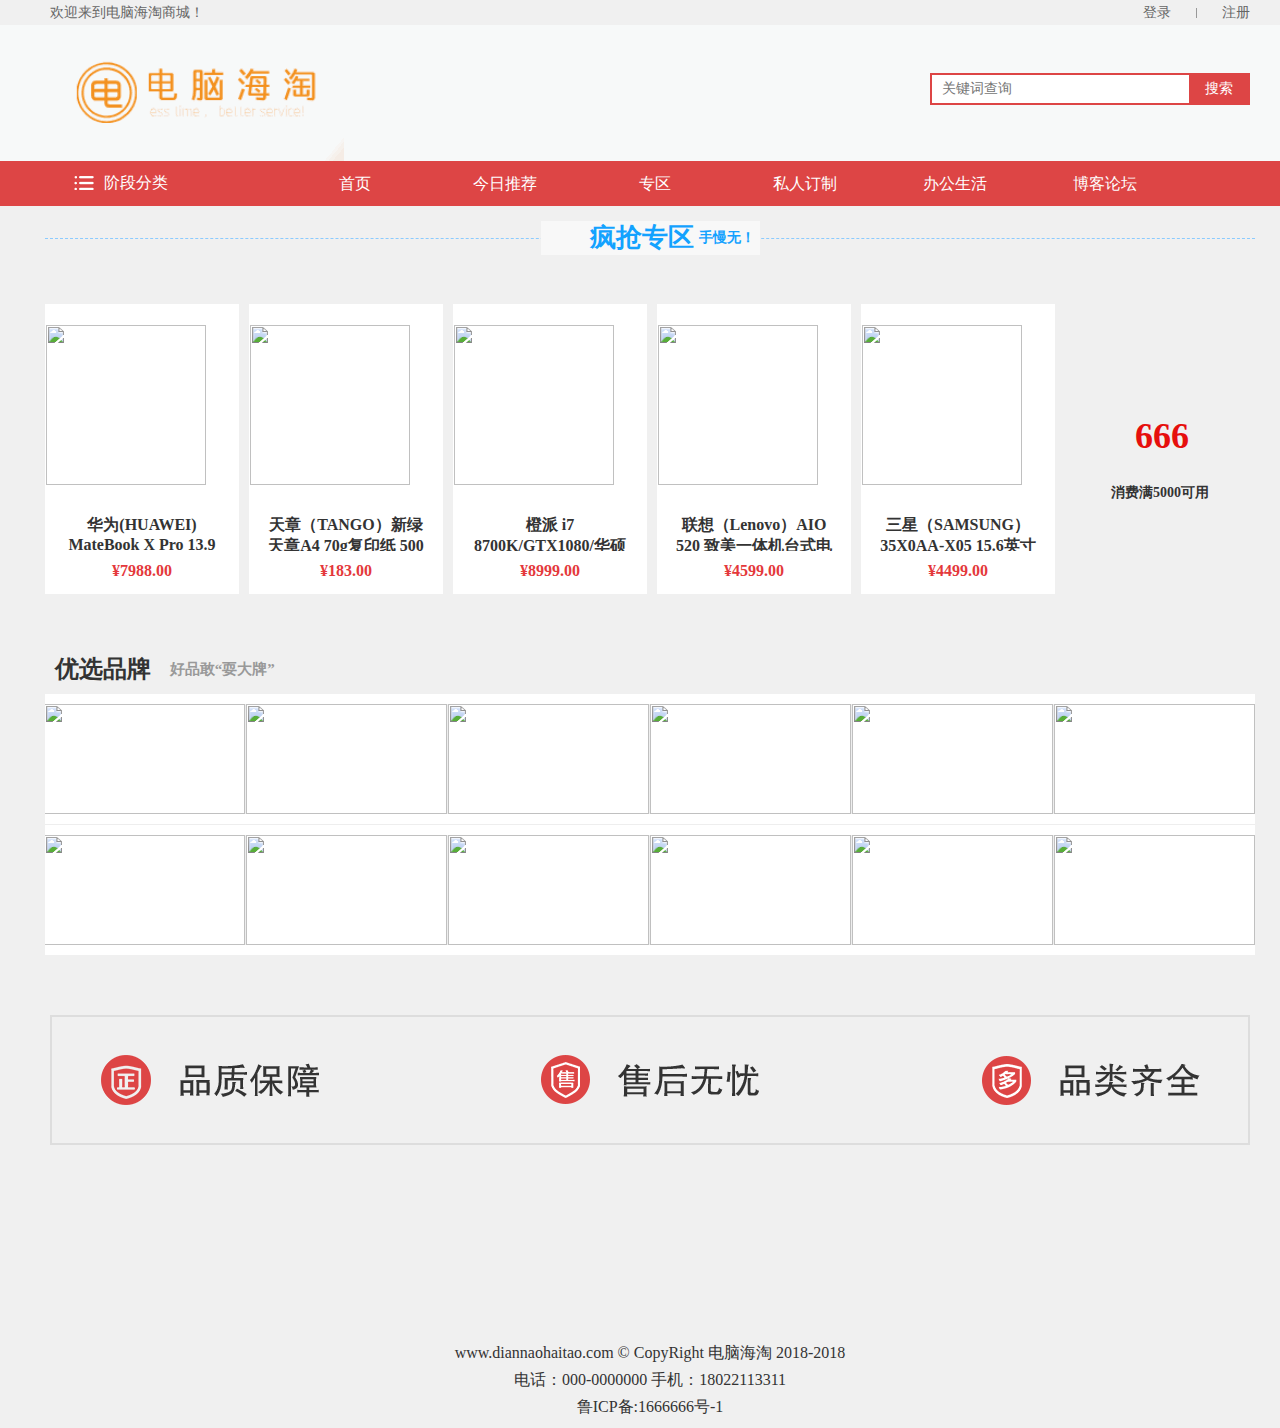
==== index.html @ 7c172014 "电脑海淘商城" ====
<!doctype html>
<html>
<head>
<meta charset="utf-8">
<title>电脑海淘-首页</title>
<link rel="stylesheet" type="text/css" href="css/style.css">
<link rel="stylesheet" href="css/index.css">
<script src="js/jquery-1.8.3.min.js"></script>
<script src="https://cdn.bootcss.com/jquery/3.3.1/jquery.min.js"></script>
<script src="js/jquery.luara.0.0.1.min.js"></script>
</head>
<style>
    body {
        background: #f0f0f0;
    }
</style>
<body>
<div class="width100" id="beforeLogin" style="height:25ox;background:#f0f0f0;display: block;">
	<div class="width1200 center_yh font14 c_66" style="height:25px;line-height:25px;">
    	<font class="left_yh">欢迎来到电脑海淘商城！</font>
        <div class="right_yh" id="fast_jump">
        	<a href="./login.html">登录</a>
            <b></b>
            <a href="./register.html">注册</a>
        </div>
    </div>
</div>
<div class="width100" id="afterLogin" style="height:25ox;background:#f0f0f0;display: none;">
	<div class="width1200 center_yh font14 c_66" style="height:25px;line-height:25px;">
    	<div class="left_yh" id="hello"></div>
        <div class="right_yh" id="fast_jump">
            <img src="/images/user.png" style="width: 18px;height: 18px;line-height: 25px;"><a href="./my.html" style="margin-top: -20px;">个人中心</a>
        </div>
    </div>
</div>
<div class="width100 hidden_yh" style="background-color: #f7f9f9;">
	<div class="width1200 center_yh hidden_yh">
    	<a href="#" class="block_yh left_yh" style="margin-top:0px;background-color: #f7f9f9"><img style="height: 100%;" src="images/logo.png"></a>
        <div class="right_yh" style="height:28px;width:316px;border:2px solid #dd4545;margin-top:48px;">
        	<form>
                <input type="text" placeholder="关键词查询" class="searCh">
                <input type="button" class="btnSearh" value="搜索">
            </form>
        </div>
    </div>
</div>
<!--导航条-->
<div class="width100" style="height:45px;background:#dd4545;margin-top:px;position:relative;z-index:100;">
	<!--中间的部分-->	
	<div class="width1200 center_yh relative_yh" style="height:45px;">
    	<!--列表导航(downSlide就显示,否则就不显示)-->
    	<div class="left_yh" style="width:230px;height:45px;" id="hiddenShow">
        	<!--头部的图标-->
        	<img src="images/cd.png" class="left_yh" style="margin-left:24px;">
            <span class="block_yh left_yh fff" style="height:45px;line-height:44px;margin-left:10px;">阶段分类</span>
            <!--下面的导航展开部分-->
            <div class="downSlide">
            	<!--一块-->
            	<div class="n1Nav">
                	<font>青少年</font>
                    <img src="images/jt.png">
                    <div class="n2Nav">
                    	<div class="n3Nav">
                        	<h3>笔记本</h3>
                            <a href="#">笔记本1</a>
                            <a href="#">笔记本2</a>
                            <a href="#">笔记本3</a>
                            <a href="#">笔记本4</a>
                            <a href="#">笔记本5</a>
                        </div>
                        <div class="n3Nav">
                        	<h3>台式机</h3>
                            <a href="#">台式机1</a>
                            <a href="#">台式机2</a>
                            <a href="#">台式机3</a>
                            <a href="#">台式机4</a>
                            <a href="#">台式机5</a>
                        </div>
                        <div class="n3Nav">
                        	<h3>平板</h3>
                            <a href="#">平板1</a>
                            <a href="#">平板2</a>
                            <a href="#">平板3</a>
                            <a href="#">平板4</a>
                            <a href="#">平板5</a>
                        </div>
                    </div>
                </div>
                <!--一块-->
                <div class="n1Nav">
                	<font>成年人</font>
                    <img src="images/jt.png">
                    <div class="n2Nav">
                        <div class="n3Nav">
                            <h3>笔记本</h3>
                            <a href="#">笔记本1</a>
                            <a href="#">笔记本2</a>
                            <a href="#">笔记本3</a>
                            <a href="#">笔记本4</a>
                            <a href="#">笔记本5</a>
                        </div>
                        <div class="n3Nav">
                            <h3>台式机</h3>
                            <a href="#">台式机1</a>
                            <a href="#">台式机2</a>
                            <a href="#">台式机3</a>
                            <a href="#">台式机4</a>
                            <a href="#">台式机5</a>
                        </div>
                        <div class="n3Nav">
                            <h3>平板</h3>
                            <a href="#">平板1</a>
                            <a href="#">平板2</a>
                            <a href="#">平板3</a>
                            <a href="#">平板4</a>
                            <a href="#">平板5</a>
                        </div>
                    </div>
                </div>
            </div>
        </div>
        <!--普通导航-->
        <div class="left_yh font16" id="pageNav">
            <a href="index.html">首页</a>
            <a href="today.html">今日推荐</a>
            <a href="main.html">专区</a>
            <a href="#">私人订制</a>
            <a href="#">办公生活</a>
            <a href="#">博客论坛</a>
        </div>
    </div>
</div>
<!-- 主体部分 -->
<div class="container">
    <h3>
        <div class="title-wrap">
            <i></i>
            <span class="title">疯抢专区</span>
            <span class="slogan">手慢无！</span>
        </div>
    </h3>
    <div class="qiang-wrap" style="background: url(//img13.360buyimg.com/cms/jfs/t3211/178/8723914327/113276/b7f312bb/58c7c49eNd2145997.png) no-repeat">
        <ul class="qiang-list" data-price-area="done">
            <li class="qiang-item" clstag="channel|keycount|2437|qiang-3-0">
                <div class="p-img">
                    <a href="//item.jd.com/6736180.html" target="_blank" title="华为(HUAWEI) MateBook X Pro 13.9英寸超轻薄全面屏笔记本(i5-8250U 8G 256G 3K 指" data-mcinfo="2437,3,0,01751296-05488621-8600661974-6736180#1-0-2--0--#1-tb-#3-1739810#pc.cms.u,1#2#63c718f0f223068ba09cbe4b796447fe0cc1fd38-0-621037#1739810,1#2-63c718f0f223068ba09cbe4b796447fe0cc1fd38-0-621037-3">
                        <img width="160" height="160" src="//img10.360buyimg.com/n2/jfs/t17956/336/1435876905/172633/8097dbea/5aca3e17Neec76e40.jpg!q90.jpg">
                    </a>
                </div>
                <a href="//item.jd.com/6736180.html" target="_blank" title="华为(HUAWEI) MateBook X Pro 13.9英寸超轻薄全面屏笔记本(i5-8250U 8G 256G 3K 指" class="p-name">
                    华为(HUAWEI) MateBook X Pro 13.9英寸超轻薄全面屏笔记本(i5-8250U 8G 256G 3K 指
                </a>
                <div class="p-price" data-price-id="6736180">¥7988.00</div>
                <i class="mark fore1">+</i>
                <i class="mark fore2">+</i>
                <i class="mark fore3">+</i>
                <i class="mark fore4">+</i>
            </li>
            <li class="qiang-item" clstag="channel|keycount|2437|qiang-3-1">
                <div class="p-img">
                    <a href="//item.jd.com/1195206.html" target="_blank" title="天章（TANGO）新绿天章A4 70g复印纸 500张/包 8包/箱" data-mcinfo="2437,3,1,01751296-05488621-8600667234-1195206#1-0-2--0--#1-tb-#3-1739810#pc.cms.u,1#2#63c718f0f223068ba09cbe4b796447fe0cc1fd38-0-621037#1739810,1#2-63c718f0f223068ba09cbe4b796447fe0cc1fd38-0-621037-3">
                        <img width="160" height="160" src="//img11.360buyimg.com/n2/jfs/t232/294/2295208695/165691/a71c29a3/540ff491N261239a8.jpg!q90.jpg">
                    </a>
                </div>
                <a href="//item.jd.com/1195206.html" target="_blank" title="天章（TANGO）新绿天章A4 70g复印纸 500张/包 8包/箱" class="p-name">
                    天章（TANGO）新绿天章A4 70g复印纸 500张/包 8包/箱
                </a>
                <div class="p-price" data-price-id="1195206">¥183.00</div>
                <i class="mark fore1">+</i>
                <i class="mark fore2">+</i>
                <i class="mark fore3">+</i>
                <i class="mark fore4">+</i>
            </li>
            <li class="qiang-item" clstag="channel|keycount|2437|qiang-3-2">
                <div class="p-img">
                    <a href="//item.jd.com/1378292500.html" target="_blank" title="橙派 i7 8700K/GTX1080/华硕Z370/ 水冷游戏台式吃鸡电脑主机/DIY组装机" data-mcinfo="2437,3,2,01751296-05488621-8600670270-1378292500#1-0-2--0--#1-tb-#3-1739810#pc.cms.u,1#2#63c718f0f223068ba09cbe4b796447fe0cc1fd38-0-621037#1739810,1#2-63c718f0f223068ba09cbe4b796447fe0cc1fd38-0-621037-3">
                        <img width="160" height="160" src="//img12.360buyimg.com/n2/jfs/t16669/145/1658985436/170612/44bddf72/5ad2be0fN70f927c6.jpg!q90.jpg">
                    </a>
                </div>
                <a href="//item.jd.com/1378292500.html" target="_blank" title="橙派 i7 8700K/GTX1080/华硕Z370/ 水冷游戏台式吃鸡电脑主机/DIY组装机" class="p-name">
                    橙派 i7 8700K/GTX1080/华硕Z370/ 水冷游戏台式吃鸡电脑主机/DIY组装机
                </a>
                <div class="p-price" data-price-id="1378292500">¥8999.00</div>
                <i class="mark fore1">+</i>
                <i class="mark fore2">+</i>
                <i class="mark fore3">+</i>
                <i class="mark fore4">+</i>
            </li>
            <li class="qiang-item" clstag="channel|keycount|2437|qiang-3-3">
                <div class="p-img">
                    <a href="//item.jd.com/7508547.html" target="_blank" title="联想（Lenovo）AIO 520 致美一体机台式电脑23.8英寸（I3-8100T 8G 1T+128G SSD 集显 三年" data-mcinfo="2437,3,3,01751296-05488621-8600665253-7508547#1-0-2--0--#1-tb-#3-1739810#pc.cms.u,1#2#63c718f0f223068ba09cbe4b796447fe0cc1fd38-0-621037#1739810,1#2-63c718f0f223068ba09cbe4b796447fe0cc1fd38-0-621037-3">
                        <img width="160" height="160" src="//img13.360buyimg.com/n2/jfs/t19366/358/2455974884/306227/26995115/5af6df1fNb8784259.jpg!q90.jpg">
                    </a>
                </div>
                <a href="//item.jd.com/7508547.html" target="_blank" title="联想（Lenovo）AIO 520 致美一体机台式电脑23.8英寸（I3-8100T 8G 1T+128G SSD 集显 三年" class="p-name">
                    联想（Lenovo）AIO 520 致美一体机台式电脑23.8英寸（I3-8100T 8G 1T+128G SSD 集显 三年
                </a>
                <div class="p-price" data-price-id="7508547">¥4599.00</div>
                <i class="mark fore1">+</i>
                <i class="mark fore2">+</i>
                <i class="mark fore3">+</i>
                <i class="mark fore4">+</i>
            </li>
            <li class="qiang-item" clstag="channel|keycount|2437|qiang-3-4">
                <div class="p-img">
                    <a href="//item.jd.com/7219173.html" target="_blank" title="三星（SAMSUNG）35X0AA-X05 15.6英寸笔记本电脑（i5-8250U 8G 500GB+128GSSD FHD" data-mcinfo="2437,3,4,01751296-05488621-8600661975-7219173#1-0-2--0--#1-tb-#3-1739810#pc.cms.u,1#2#63c718f0f223068ba09cbe4b796447fe0cc1fd38-0-621037#1739810,1#2-63c718f0f223068ba09cbe4b796447fe0cc1fd38-0-621037-3">
                        <img width="160" height="160" src="//img14.360buyimg.com/n2/jfs/t21739/5/19281763/231781/e100fe49/5af593dcN4857cc21.jpg!q90.jpg">
                    </a>
                </div>
                <a href="//item.jd.com/7219173.html" target="_blank" title="三星（SAMSUNG）35X0AA-X05 15.6英寸笔记本电脑（i5-8250U 8G 500GB+128GSSD FHD" class="p-name">
                    三星（SAMSUNG）35X0AA-X05 15.6英寸笔记本电脑（i5-8250U 8G 500GB+128GSSD FHD
                </a>
                <div class="p-price" data-price-id="7219173">¥4499.00</div>
                <i class="mark fore1">+</i>
                <i class="mark fore2">+</i>
                <i class="mark fore3">+</i>
                <i class="mark fore4">+</i>
            </li>
        </ul>
        <div class="quan" data-quan-id="19946">
        <div class="quan-wrap"><a href="//coupon.jd.com/ilink/couponSendFront/send_index.action?key=cec7141c8e424e768c596593b0b7e1b0&amp;roleId=11519408&amp;to=//sale.jd.com/act/hHFbG0aSyJuXp.html" target="_blank" class="quan-info" clstag="channel|keycount|2437|quan-3-0">
            <div class="p-price">666</div><div class="p-name">消费满5000可用</div></a></div>
             <a href="https://a.jd.com/coupons.html?cat=16" target="_blank" class="quan-more" clstag="channel|keycount|2437|more-3-0"></a>
        </div>
    </div>
</div>

<div class="container">
    <div class="brand-2017030902 elevator-floor" data-channel="computer" data-version="1.0.0" data-path="6" data-tpl="brand" data-idx="2" data-lazy="done">        <div class="mt">
        <span class="title">优选品牌</span>
        <span class="sub-title">&nbsp;好品敢“耍大牌”</span>
    </div>
    <div class="mc">
        <ul class="brand-list">
            <li class="brand-item fore1" clstag="channel|keycount|2437|nfa-9196-0">
                <a href="//c-nfa.jd.com/adclick?keyStr=6PQwtwh0f06syGHwQVvRO8dN8QPZQdHhW9B83ZXglGczrkduLAvYLSipdijh9zSAYvrOTUjuHrGxwbHiBXzkadPDxV3tyTowFf+QzyDqFA1HWmoByPeXmwN+vPPmAue88vbCjJwzgisfHGxcwS/sj1ATTANAzd+QZ3beAF36KBtl/viTALIAy8fwior3SCBRO8kB+sSzSS0dWVpqx287jLMnQRjLX8LeruC5DQu2wwDKXBn/4XyfZBkqZDvr0dRqsYAhmxRmBoISpVNFyZRXL4a+892nOos/0aSRnf6vbMmf9HLeDipRHAKm4vcfN+U1KKFU6qVYkYEbrR18iEkgIA==&amp;cv=2.0&amp;url=https://sale.jd.com/act/8nT5PJsoEQcM.html" target="_blank" class="brand-link">
                    <img width="201" height="110" src="//img13.360buyimg.com/da/jfs/t17611/272/535229557/6130/36f2411c/5a913d8fN34013ae2.png!q90.png">
                    <div class="p-info">
                        <div class="p-title">联想专场</div>
                        <span class="p-text">联想专场</span>
                    </div>
                </a>
            </li>
            <li class="brand-item fore2" clstag="channel|keycount|2437|nfa-9196-1">
                <a href="//c-nfa.jd.com/adclick?keyStr=6PQwtwh0f06syGHwQVvRO8dN8QPZQdHhW9B83ZXglGczrkduLAvYLSipdijh9zSANmrfmD2NpOHXOmsFnQWl7ryvQcwnxP/8XLVexDVYoT1HWmoByPeXmwN+vPPmAue88vbCjJwzgisfHGxcwS/sjyaGbX2SX6ifKJ9TR/10sBa67QUUvZbPmUWXkI7GYEt7O8kB+sSzSS0dWVpqx287jLMnQRjLX8LeruC5DQu2wwDKXBn/4XyfZBkqZDvr0dRqsYAhmxRmBoISpVNFyZRXL4a+892nOos/0aSRnf6vbMmf9HLeDipRHAKm4vcfN+U1KKFU6qVYkYEbrR18iEkgIA==&amp;cv=2.0&amp;url=https://sale.jd.com/act/cVEN7tLhZPb1.html" target="_blank" class="brand-link">
                    <img width="201" height="110" src="//img20.360buyimg.com/da/jfs/t15847/207/2162511409/4770/e4217964/5a913dd0N2d3f6fbf.jpg!q90.jpg">
                <div class="p-info">
                        <div class="p-title">ThinkPad专场</div>
                        <span class="p-text">ThinkPad专场</span>
                    </div>
                </a>
            </li>
            <li class="brand-item fore3" clstag="channel|keycount|2437|nfa-9196-2">
                <a href="//c-nfa.jd.com/adclick?keyStr=6PQwtwh0f06syGHwQVvRO8dN8QPZQdHhW9B83ZXglGczrkduLAvYLSipdijh9zSAPUCgSUyou6MDbxOYA+rrQC6CnSpmNToY/q+R5TOduj5HWmoByPeXmwN+vPPmAue88vbCjJwzgisfHGxcwS/sjyZqvTy1NMA1fXOvmLRoOxq6aNKn5YhnmNHzCREFgfvnZzMI/FNcIyqPvs7l7kzfgqwuiHO85wBSyA1FPeT/jgXBkyxapGKK0bayuRsyF1CjSHY0JSwCJdCXubq2wQCesktkSSOFA1pdGE/Iy7jQSEYQlCt5qtzWUNQR7nMClgnfA8pekfb4uNQnqgcfk9CP5w==&amp;cv=2.0&amp;url=https://sale.jd.com/act/vXW6417xIjoKm.html" target="_blank" class="brand-link">
                    <img width="201" height="110" src="//img14.360buyimg.com/da/jfs/t19762/307/526775494/4212/c8b6c35f/5a913e04N36556665.jpg!q90.jpg">
                    <div class="p-info">
                        <div class="p-title">惠普专场</div>
                        <span class="p-text">惠普专场</span>
                    </div>
                </a>
            </li>
            <li class="brand-item fore4" clstag="channel|keycount|2437|nfa-9196-3">
                <a href="//c-nfa.jd.com/adclick?keyStr=6PQwtwh0f06syGHwQVvRO8dN8QPZQdHhW9B83ZXglGczrkduLAvYLSipdijh9zSAYyeEQVZBMrXN/CtP0c79jae3LqU5BFGk0OFW5eZVGg9HWmoByPeXmwN+vPPmAue88vbCjJwzgisfHGxcwS/sjya0DEvw+ahTTb1PeploryrcmYERukZ/wjsLW/+sihklBvY0tDzeYVvO6GD7pv64H8vAa6QAm01CnX10pC6qyde7NopedPC3du7DL5C86LCm7rgAJfsDkN3cr39q/mKyOw8DnD4R7zcofvTr4ytU1fEqjV5eNKY+ZtEexFIgZ9O50KLb4qjigzwt6HHBU+SMjg==&amp;cv=2.0&amp;url=https://sale.jd.com/act/BwH7FSalp8Y.html" target="_blank" class="brand-link">
                    <img width="201" height="110" src="//img20.360buyimg.com/da/jfs/t16996/203/522434733/6743/464a32ce/5a913e37N5767baed.jpg!q90.jpg">
                    <div class="p-info">
                        <div class="p-title">华硕专场</div>
                        <span class="p-text">华硕专场</span>
                    </div>
                </a>
            </li>
            <li class="brand-item fore5" clstag="channel|keycount|2437|nfa-9196-4">
                <a href="//c-nfa.jd.com/adclick?keyStr=6PQwtwh0f06syGHwQVvRO8dN8QPZQdHhW9B83ZXglGczrkduLAvYLSipdijh9zSAp66Ci+0+n+qk0Xd0OoTmxKbnwjsv1/ybUZ1CkDzT6bZHWmoByPeXmwN+vPPmAue8TRVQs/zAx12YZbVi+O/k+ZpteJyIjUdWhpXN4lsqb7tGtcynb7JzGimEom5fEkC0zcHJ2ltM3Zj7gMXaNqWrNUHDHJOWgajMpcFLrQ7KrFLIxN0P8kYidLo8ATDXnhBNGsF79cSHbjZyaB7bQmyL/fo0trTgEVa5wyiRtYrPVJi4d/w23oTQBvdc76jXa2OO&amp;cv=2.0&amp;url=https://logitech.jd.com/?cpdad=1DLSUE" target="_blank" class="brand-link">
                    <img width="201" height="110" src="//img12.360buyimg.com/da/jfs/t18505/271/516135525/5472/ca272b3/5a913e86Na4db017d.jpg!q90.jpg">
                    <div class="p-info">
                        <div class="p-title">罗技专场</div>
                            <span class="p-text">罗技专场</span></div>
                </a>
            </li>
            <li class="brand-item fore6" clstag="channel|keycount|2437|nfa-9196-5">
                <a href="//c-nfa.jd.com/adclick?keyStr=6PQwtwh0f06syGHwQVvRO8dN8QPZQdHhW9B83ZXglGczrkduLAvYLSipdijh9zSAFqgHKejntcOIprsE53NH4oBQb/Mk1d20VpYg7GdVGMxHWmoByPeXmwN+vPPmAue88vbCjJwzgisfHGxcwS/sj84t9L0EuB4O3u1D6AATKNZum7Mw1OQ2VlddYv23ZAYMqg7lBKMNaPUH7HUwVbi2CBd0Hr7Fi8hVunvZC4tPYiigwBDdtxSPU3z8cp50sfgiF1pAhcXBWv+zgtdSUzgYBEGXVSM3evs0GIN7W0oIHYZuynqN4iTv4/b1f66WBNE0YyuRuUC5Ueuy0w4BtYM9ig==&amp;cv=2.0&amp;url=https://sale.jd.com/act/byHCX2FDl6xuNjaY.html" target="_blank" class="brand-link">
                    <img width="201" height="110" src="//img13.360buyimg.com/da/jfs/t18310/340/509479686/5718/68db9eda/5a913eb5Nd2f812d6.jpg!q90.jpg">
                    <div class="p-info">
                        <div class="p-title">极米专场</div>
                        <span class="p-text">极米专场</span>
                    </div>
                </a>
            </li>
            <li class="brand-item fore7" clstag="channel|keycount|2437|nfa-9196-6">
                <a href="//c-nfa.jd.com/adclick?keyStr=6PQwtwh0f06syGHwQVvRO8dN8QPZQdHhW9B83ZXglGczrkduLAvYLSipdijh9zSA2gaEFpB8D2DKvDj6VCj06jBqsMfavbbvgT0F2wfv2UFHWmoByPeXmwN+vPPmAue88vbCjJwzgisfHGxcwS/sjx92ar+IKtJ0TNlms4ya7aUSY36MSikLdea4C+CI4qUUqg7lBKMNaPUH7HUwVbi2CBd0Hr7Fi8hVunvZC4tPYiigwBDdtxSPU3z8cp50sfgiF1pAhcXBWv+zgtdSUzgYBEGXVSM3evs0GIN7W0oIHYZuynqN4iTv4/b1f66WBNE0YyuRuUC5Ueuy0w4BtYM9ig==&amp;cv=2.0&amp;url=https://sale.jd.com/act/K6c3y7S1z4UaxG5X.html" target="_blank" class="brand-link">
                    <img width="201" height="110" src="//img10.360buyimg.com/da/jfs/t14455/293/2273605083/6625/e55b44a2/5a913ee9N687de4e9.jpg!q90.jpg"><div class="p-info">
                    <div class="p-title">机械革命专场</div>
                    <span class="p-text">机械革命专场</span>
                </div>
                </a>
            </li>
            <li class="brand-item fore8" clstag="channel|keycount|2437|nfa-9196-7">
                <a href="//c-nfa.jd.com/adclick?keyStr=6PQwtwh0f06syGHwQVvRO8dN8QPZQdHhW9B83ZXglGczrkduLAvYLSipdijh9zSAp3hpUxJMZtT93h22y10QnfVLmaJATAvE+BdMhpuvUPBHWmoByPeXmwN+vPPmAue88vbCjJwzgisfHGxcwS/sj7EU7WRURr8rF8mr+Nt9J4zI2Me/ajfOj7Kl4eIwbYj0PcADfOydEgb3r/t/IOD6jebwKAFQoJNlTkPYqRWHa7QpodVXpEL15gIhF7tS9XGTIH/3PVpFk1yWjCKplUWsYiZkUIzjmhlPlHv4wTLvUHI6PS3e2iAxIftN/cIOoqdkLMz+Zwh2Sv2uEPtOqU+3QA==&amp;cv=2.0&amp;url=https://sale.jd.com/act/GosgzZ7cO2ylNCw.html" target="_blank" class="brand-link">
                    <img width="201" height="110" src="//img30.360buyimg.com/da/jfs/t14851/307/2176257079/5673/dc9655a9/5a913f24N7bae77b7.jpg!q90.jpg">
                    <div class="p-info">
                        <div class="p-title">得力专场</div>
                        <span class="p-text">得力专场</span>
                    </div>
                </a>
            </li>
            <li class="brand-item fore9" clstag="channel|keycount|2437|nfa-9196-8">
                <a href="//c-nfa.jd.com/adclick?keyStr=6PQwtwh0f06syGHwQVvRO8dN8QPZQdHhW9B83ZXglGczrkduLAvYLSipdijh9zSAVMRj+Anhf9oS+aGJdbixzvKP88dcNFxaEXoEejyXgSlHWmoByPeXmwN+vPPmAue88vbCjJwzgisfHGxcwS/sjw5NgdPZ3d8Z6JVVFh2NNSN3ZtIVBoAuZL5g5TmBUqqkBvY0tDzeYVvO6GD7pv64H8vAa6QAm01CnX10pC6qyde7NopedPC3du7DL5C86LCm7rgAJfsDkN3cr39q/mKyOw8DnD4R7zcofvTr4ytU1fEqjV5eNKY+ZtEexFIgZ9O50KLb4qjigzwt6HHBU+SMjg==&amp;cv=2.0&amp;url=https://sale.jd.com/act/LAoSE7GbVRU.html" target="_blank" class="brand-link"><img width="201" height="110" src="//img11.360buyimg.com/da/jfs/t15262/198/2281992266/10329/adf9de94/5a913f70N76080255.jpg!q90.jpg">
                    <div class="p-info">
                        <div class="p-title">坚果专场</div>
                        <span class="p-text">坚果专场</span>
                    </div>
                </a>
            </li>
            <li class="brand-item fore10" clstag="channel|keycount|2437|nfa-9196-9">
                <a href="//c-nfa.jd.com/adclick?keyStr=6PQwtwh0f06syGHwQVvRO8dN8QPZQdHhW9B83ZXglGczrkduLAvYLSipdijh9zSA4Zuds/LTrdBEUupPlBkNCEUsGnuXDj6qhMnuLhLypWRHWmoByPeXmwN+vPPmAue88vbCjJwzgisfHGxcwS/sj2WvgwNxYPTUDm/N3hzCdtsN2flm+AqCFbpC66cEAAxiAkuOIdHLRtkW/q4CIdzM/gKe2acHG0Ajuj9L8JXxidE+hmSpgLz9xmR1xEiObDPEY2cXhMASnNvmSUyLnxgFsxMv49nQdfWafuMVCtVmz8qXOlcppL6VE6XAjxQTKJJ8WOo1bdnPYgppNB+nDWfC8A==&amp;cv=2.0&amp;url=https://sale.jd.com/act/aiRpDhf7EzKONd.html" target="_blank" class="brand-link">
                    <img width="201" height="110" src="//img30.360buyimg.com/da/jfs/t16381/273/2077518117/5091/17fb3dfd/5a913fbdN7b225820.jpg!q90.jpg">
                    <div class="p-info">
                        <div class="p-title">戴尔G系列新品上市 3期免息</div>
                        <span class="p-text">戴尔G系列新品上市 3期免息</span>
                    </div>
                </a>
            </li>
            <li class="brand-item fore11" clstag="channel|keycount|2437|nfa-9196-10">
                <a href="//c-nfa.jd.com/adclick?keyStr=6PQwtwh0f06syGHwQVvRO8dN8QPZQdHhW9B83ZXglGczrkduLAvYLSipdijh9zSAREofPZiHSunSZJwgI//mNHKoiC7frQIe4cA8RZR8XQZHWmoByPeXmwN+vPPmAue88vbCjJwzgisfHGxcwS/sj9Z+4EdhmtNZGpGYFvB5eJ4x+t/d4jbXzOxuVPMOeRsIPcADfOydEgb3r/t/IOD6jebwKAFQoJNlTkPYqRWHa7QpodVXpEL15gIhF7tS9XGTIH/3PVpFk1yWjCKplUWsYiZkUIzjmhlPlHv4wTLvUHI6PS3e2iAxIftN/cIOoqdkLMz+Zwh2Sv2uEPtOqU+3QA==&amp;cv=2.0&amp;url=https://sale.jd.com/act/2e1hdNXIBf7ivxC.html" target="_blank" class="brand-link">
                    <img width="201" height="110" src="//img13.360buyimg.com/da/jfs/t19033/232/501654136/6168/70de9bd4/5a913ffbN28dc4d6e.jpg!q90.jpg">
                    <div class="p-info">
                        <div class="p-title">西部数据专场</div>
                        <span class="p-text">西部数据专场</span>
                    </div>
                </a>
            </li>
            <li class="brand-item fore12" clstag="channel|keycount|2437|nfa-9196-11">
                <a href="//c-nfa.jd.com/adclick?keyStr=6PQwtwh0f06syGHwQVvRO8dN8QPZQdHhW9B83ZXglGczrkduLAvYLSipdijh9zSA1o6ni4OoIEbp6l71f31XGRlnAwMdg8B0tW085qhGZoxHWmoByPeXmwN+vPPmAue87GjtcBUvNHzHnCFvzwZWnZbSaoKk7JFqnjbCTjoxP0O3nH+UQhQ8IyoKKUyU3x/aO8kB+sSzSS0dWVpqx287jLMnQRjLX8LeruC5DQu2wwDKXBn/4XyfZBkqZDvr0dRqsYAhmxRmBoISpVNFyZRXL4a+892nOos/0aSRnf6vbMmf9HLeDipRHAKm4vcfN+U1KKFU6qVYkYEbrR18iEkgIA==&amp;cv=2.0&amp;url=https://mall.jd.com/index-1000007482.html" target="_blank" class="brand-link">
                    <img width="201" height="110" src="//img20.360buyimg.com/da/jfs/t19429/225/498539285/12380/a6bb2f26/5a914059Ne58d3df2.jpg!q90.jpg">
                    <div class="p-info">
                        <div class="p-title">intel专场</div>
                        <span class="p-text">intel专场</span>
                    </div>
                </a>
            </li>
        </ul>
    </div>
</div>
</div>
<!--品质保证-->
<div class="width1200 center_yh" style="height:130px;margin-top:60px;">
	<img src="images/db.png">
</div>
<!--页脚-->
<div class="width100 hidden_yh" style="background:#f0f0f0;margin-top:90px;">
	<div class="width1200 center_yh tcenter" style="margin-top:44px;">
    	<a href="#" class="in_block font16 c_33" style="padding:0 30px"></a>
        <a href="#" class="in_block font16 c_33" style="padding:0 30px"></a>
        <a href="#" class="in_block font16 c_33" style="padding:0 30px"></a>
        <a href="#" class="in_block font16 c_33" style="padding:0 30px"></a>
        <a href="#" class="in_block font16 c_33" style="padding:0 30px"></a>
        <p class="font16 c_33 tcenter" style="margin-top:46px;">www.diannaohaitao.com © CopyRight 电脑海淘 2018-2018 </p>
        <p class="font16 c_33 tcenter" style="margin-top:6px;">电话：000-0000000 手机：18022113311</p>
        <p class="font16 c_33 tcenter" style="margin-top:6px;margin-bottom:10px;">鲁ICP备:1666666号-1</p>
    </div>
</div>
</body>
</html>
---- css/style.css ----
*{margin:0;padding:0;list-style:none;text-decoration:none;font-family:"黑体"}
a{color:#fff;}
input{outline:medium;}
input:-webkit-autofill{-webkit-box-shadow: 0 0 0px 1000px white inset;}
body{margin:0 auto;-webkit-tap-highlight-color:rgba(0,0,0,0);min-width:1300px;}
img{display:block;}
input,select{font-size:14px;}
.block_yh{display:block;}
.fff{color:#fff;}
.cursor{cursor:pointer;}
.box-sizing{box-sizing:border-box;}
.width100{width:100%!important;display:block;}
.height100{height:100%;}
.width96{width:96%!important;display:block!important;}
.width80{width:80%!important;display:block!important;}
.width72{width:72%!important;display:block!important;}
.width28{width:28%!important;display:block!important;}
.width50{width:50%!important;display:block!important;}
.width49{width:49%!important;display:block!important;}
.width25{width:25%!important;display:block!important;}
.width20{width:20%!important;display:block!important;}
.width16{width:16.6%!important;display:block!important;}
.width33{width:33.3%!important;display:block!important;}
.width1200{width:1200px!important;display:block!important;}
.borderb{border-bottom:1px solid #ddd;}
.bj_fff{background:#fff;}
.bj_red{background:#f61b17;}
.bj_ccc{background:#a6a6a6;}
.border{border:1px solid #ddd;}
.hidden_yh{overflow:hidden;}
.center_yh{margin:0 auto;}
.tcenter{text-align:center;}
.tright{text-align:right;}
.tleft{text-align:left;}
.in_block{display:inline-block}
.relative_yh{position:relative;}
.absolute_yh{position:absolute;}
.font12{font-size:12px!important;}
.font13{font-size:13px!important;}
.font14{font-size:14px!important;}
.font16{font-size:16px!important;}
.font18{font-size:18px!important;}
.font20{font-size:20px!important;}
.font24{font-size:24px!important;}
.font27{font-size:27px!important;}
.font30{font-size:27px!important;}
.font34{font-size:34px!important;}
.font36{font-size:30px!important;}
.font40{font-size:40px!important;}
.font56{font-size:56px!important;}
.onorange:hover{color:#ff5802}
.slect{color:#ff5802;}
.shadow{box-shadow: 0 3px 6px rgba(0,0,0,0.2);}
.width1198{width:1198px;}
.c_33{color:#333;}
.c_66{color:#666;}
.c_99{color:#999;}
.c_dd{color:#ddd;}
.red{color:#fa3745;}
.left_yh{float:left;}
.right_yh{float:right;}
.font100{font-weight:100;}
.jiachu{font-weight:bold;}
.fixed_yh{position:fixed;z-index:9999}
.radius3{border-radius:3px;}
.radius6{border-radius:6px;}
.yihang{white-space:nowrap;overflow:hidden;text-overflow:ellipsis}
.button_yh{display:block;background:#368;text-align:center;color:#fff;font-size:16px;border-radius:6px;}
.buttton_fff{background:url(../images/sm_bj2.png) repeat;transition:0.3s;}
.buttton_fff:hover{background:url(../images/sm_bj.png) repeat}
.n1{margin-top:0}
.n2{margin-top:-45px;}
.n3{margin-top:-90px;}
.n4{margin-top:-135px;}
.ipt_tj{width:293px;height:35px;text-align:center;line-height:35px;color:#fff;background:red;border:0;outline:none;cursor:pointer;margin:0 auto;display:block;margin-top:80px;}
.ipt_tj:hover{background:#dd4545;}
#fast_jump a{color:#666;padding-left:25px;padding-right:25px;float:left;}
#fast_jump a:nth-last-child(1){padding-right:0;}
#fast_jump a:hover{color:#dd4545;}
#fast_jump b{display:block;width:0px; box-sizing:border-box;border-right:1px solid #999;float:left;height:10px;margin-top:8px;}
.searCh{width:257px;height:28px;border:0;outline:none;font-size:14px;color:#999;display:block;float:left;text-indent:10px;}
.btnSearh{width:59px;height:28px;background:#dd4545;border:0;display:block;float:right;color:#fff;}
.btnSearh:hover{background:#bf3a3a}
.Selected{background:#ff5802;}
.Selected .downSlide{display:block;}
#pageNav a{display:block;float:left;width:150px;text-align:center;line-height:45px;height:45px;}
#pageNav a:hover{letter-spacing:3px;padding-left:6px;padding-right:6px;transition:0.3s;text-decoration:underline;}
.downSlide{width:230px;height:490px;background:#ff5802;position:absolute;top:45px;left:0;display:none;}
#hiddenShow:hover{background:#ff5802;}
#hiddenShow:hover .downSlide{display:block;}
.n1Nav{width:230px;height:45px;display:block;line-height:45px;cursor:pointer;}
.n1Nav font{margin-left:54px;float:left;color:#fff;}
.n1Nav img{float:right;margin-right:54px;}
.n1Nav:hover{background:#fff;}
.n1Nav:hover font{color:#333;}
.n2Nav{position:absolute;width:880px;height:488px;top:0;left:230px;padding-left:44px;padding-right:44px;border-right:2px solid #ff5602;border-bottom:2px solid #ff5602;background:rgba(255,255,255,0.8);display:none;}
.n3Nav{width:100%;height:auto;overflow:hidden;}
.n3Nav h3{color:#333;font-size:14px;}
.n3Nav a{color:#666;font-size:14px;display:block;float:left;margin-right:15px;height:30px;line-height:30px;}
.n1Nav:hover .n2Nav{display:block;}
.n3Nav a:hover{color:#ff5802;}
/*轮播*/
.example2 ol{position:relative;width:80px;height:20px;top:-30px;right:60px;}
.example2 ol li{float:right;width: 10px;height: 10px;margin: 5px;background: #fff;}
.example2 ol li.seleted{background: #1AA4CA;}
.luara-left{position:relative;padding:0;overflow: hidden;}
.luara-left ul{position: relative;padding: inherit;margin: 0;}
.luara-left ul li{float: left;padding: inherit;margin: inherit;list-style: none;}
.luara-left ul li img{width: inherit;height: inherit;}
/*--*/
.groom{height:45px;background:url(../images/jrtj.jpg) no-repeat center;margin-top:40px;}
.tjgoods{width:1224px;height:250px;}
.tjgoods a{display:block;width:181px;height:248px;border:1px solid #ddd;float:left;margin-right:20px;transition:0.2s;}
.tjgoods a img{width:141;height:146;margin:0 auto;margin-top:20px;}
.tjgoods a h4{font-size:14px;color:#333;display:block;width:141px;margin:0 auto;text-align:center;}
.tjgoods a:hover{margin-top:-2px;box-shadow:0 6px 12px rgba(0,0,0,0.1)}
.tone{width:1280px;height:300px;}
.tone a{display:block;width:227px;height:300px;float:left;margin-right:17px;background:#000;transition:0.2s;}
.tone a:hover{margin-top:-2px;box-shadow:0 6px 12px rgba(0,0,0,0.1)}
.normalPic{width:972px;height:388px;float:left;border-right:1px solid #ddd;}
.normalPic a{display:block;width:193px;height:193px;background:#fff;border-left:1px solid #ddd;float:left;border-bottom:1px solid #ddd}
.normalPic a img{transition:0.2s;}
.normalPic a:hover img{margin-top:-2px!important;}
/*商品展示区域(lib.js/163ccc.js[独立一支])*/
#preview{ float:left; text-align:center; width:350px;}
.jqzoom{ width:350px; height:350px; position:relative;padding:0;}
.zoomdiv{ left:859px; height:400px; width:400px}
.zoomdiv{z-index:100;position:absolute;top:1px;left:0px;width:400px;height:400px;/*background:url(i/loading.gif) #fff no-repeat center center;*/border:2px solid #ebebeb;text-align:center;overflow: hidden; display:block; position:absolute}
.list-h li{ float:left;}
#spec-n5{width:350px; height:56px; padding-top:6px; overflow:hidden}
#spec-left{ background:url(../images/left.gif) no-repeat; width:10px; height:45px; float:left; cursor:pointer; margin-top:5px;}
#spec-right{background:url(../images/right.gif) no-repeat; width:10px; height:45px; float:left;cursor:pointer; margin-top:5px;}
#spec-list{ width:325px; float:left;  margin-left:2px; display:inline; overflow:hidden}
#spec-list ul li{ float:left; margin-right:0px; display:inline; width:62px;}
#spec-list ul li img{ width:50px; height:50px;}
.zoomdiv{z-index:100;position:absolute;top:1px;left:0px;width:400px;height:400px;/*background:url(i/loading.gif) #fff no-repeat center center*/;display:none;text-align:center; overflow:hidden}
.jqZoomPup{z-index:10;visibility:hidden;position:absolute;top:0px;left:0px;width:50px;height:50px;background:#FEDE4F 50% top no-repeat;opacity:0.5;-moz-opacity:0.5;-khtml-opacity:0.5;filter:alpha(Opacity=50);cursor:move}
/*结束*/
.likeColor{display:block;overflow:hidden;}
.likeColor span{display:block;float:left;padding-left:10px;padding-right:10px;background:#fff;border:1px solid #ddd;margin-right:20px;cursor:pointer;}
.likeColor span:hover{color:#ff5802;}
.likeColor span.on{color:#fff;background:#ff5802;border-color:#ff5802;}
.likeColor font{float:left;}
#min_s,.min_s{float:left;display:block;width:25px;height:25px;border:1px solid #e3e5e9;text-align:center;line-height:21px;font-size:30px;color:#666;border-right:0;}
#add_s,.add_s{float:left;display:block;width:25px;height:25px;border:1px solid #e3e5e9;text-align:center;line-height:21px;font-size:30px;color:#666;border-left:0;}
#t_a,.t_a{float:left;display:block;width:25px;height:25px;border:1px solid #e3e5e9;text-align:center;line-height:21px;color:#666;}
.buyFor{width:100%;overflow:hidden;margin-top:25px;}
.buyFor a{display:block;width:176px;height:46px;float:left;text-align:center;line-height:46px;color:#fff;margin-right:34px;font-size:16px;}
.mstBuy{background:#dd4545;}
.mstBuy:hover{background:#bc3a3a;}
.addCar{background:#ff5802;}
.addCar:hover{background:#de4e04;}
.jOy{width:100%;height:auto;}
.jOy a{display:block;color:#333;float:left;font-size:16px;margin-right:20px;margin-top:25px;}
.jOy a:hover{color:#ff5802;}
.lftSp{display:block;width:100%;height:180px;position:relative;margin-top:13px;}
.lftSp img{width:100%;height:152px;}
.lftSp span{display:block;width:100%;height:30px;line-height:30px;background:rgba(255,255,255,0.5);position:absolute;bottom:28px;left:0;text-align:center;color:#666;}
.lftSp:hover span{color:#fff;background:#ff5802;}
#spXqpj{border:1px solid #ddd;width:886px;height:46px;background:#f0f0f0;}
#spXqpj a{display:block;float:left;width:156px;height:46px;border-right:1px solid #ddd;text-align:center;line-height:46px;color:#333;font-size:16px;}
#spXqpj a:hover{text-decoration:underline;}
#spXqpj a.on{background:#dd4545;color:#fff;}
#spDetil{width:888px;height:auto;overflow:hidden;}
#spPj{width:886px;height:auto;overflow:hidden;border:1px solid #ddd;border-top:none;display:none;}
.spGg{width:846px;height:auto;border:1px solid #ddd;padding:20px;border-top:none;overflow:hidden;margin-bottom:25px;}
.gGlb li{font-size:14px;float:left;color:#666;width:33.3%;margin-top:10px;}
.spPic{width:888px;height:auto;overflow:hidden;margin:0 auto;}
.pjYxz{width:846px;padding:20px;}
.pjYxz a{color:#333;font-size:16px;margin-right:19px;}
.pjYxz a:hover{color:red;text-decoration:underline;}
.pjBox{width:846px;height:auto;overflow:hidden;padding:20px;border-top:1px solid #ddd;}
#navs{width:100%;height:auto;overflow:hidden;text-align:center;cursor:pointer;}
#nav_in{display:inline-block;border:1px solid #ddd;border-radius:6px;overflow:hidden;}
#navs a{display:inline-block;padding:6px 10px;color:#337ab7;color:#333;}
#navs a:hover{background:#dd4545;color:#fff;}
.pjBoxG{display:none;}
.pjBoxL{display:none;}
#filter{width:1158px;height:auto;overflow:hidden;padding:20px;border:1px solid #ddd;margin:0 auto;padding-bottom:4px;}
.oList{width:100%;overflow:hidden;margin-bottom:17px;}
.oList span{display:block;float:left;font-size:16px;color:#333;height:22px;line-height:22px;}
.oList a{display:block;padding-left:15px;padding-right:15px;font-size:14px;color:#666;float:left;height:22px;line-height:22px;}
.oList a.on{background:#ff5802;color:#fff;}
.oList a:hover{text-decoration:underline;}
.mR{display:block;float:left;font-size:14px;color:#000;width:58px;height:35px;line-height:35px;text-align:center;border-right:1px solid #ddd;overflow:hidden;}
.mR.on{color:#ff5802;background:#fff;}
.mR:hover{text-decoration:underline;}
.mR img{display:block;float:right;margin-top:12px;margin-right:9px;}
.listSs{width:1220px;height:auto;overflow:hidden;}
.listSs li{width:222px;height:278px;float:left;margin-right:20px;border:1px solid #ddd;position:relative;margin-bottom:30px;}
.bjK{width:100%;height:160px;background:#f0f0f0;display:block;overflow:hidden;}
.bjK img{width:222px;height:160px;transition:0.3s;}
.listSs li:hover .bjK img{ transform:scale(1.05)}
.spName{font-size:14px;color:#000;font-weight:100;padding:10px;}
.wCa{width:100%;height:30px;border-top:1px solid #ddd;position:absolute;bottom:0;left:0;overflow:hidden;}
.wCa1{width:110px;height:30px;border-right:1px solid #ddd;float:left;overflow:hidden;line-height:30px;}
.wCa1 b{width:18px;height:16px;display:block;float:left;overflow:hidden;margin-top:6px;margin-left:27px;}
.wCa1 b img{width:18px;height:32px;}
.wCa1.on b img{margin-top:-16px;}
.wCa1.on font{color:#ff5802;}
.wCa1 font{font-size:14px;color:#666;margin-left:6px;}
.wCa2{width:111px;height:30px;float:left;overflow:hidden;line-height:30px;}
.wCa2 b{width:18px;height:16px;display:block;float:left;overflow:hidden;margin-top:6px;margin-left:8px;}
.wCa2 b img{width:18px;height:32px;}
.wCa2.on b img{margin-top:-16px;}
.wCa2.on font{color:#ff5802;}
.wCa2 font{font-size:14px;color:#666;margin-left:6px;}
.wCa1:hover,.wCa2:hover{text-decoration:underline;cursor:pointer;}
.speCific{width:1178px;height:128px;margin:0 auto;border-bottom:1px dotted #ddd;padding:0 20px;overflow:hidden;}
.speCific:hover{background:#fff4e8;}
.xzWxz{width:16px;height:128px;float:left;overflow:hidden;}
.xzWxz b{display:block;width:16px;height:16px;overflow:hidden;margin-top:25px;}
.xzWxz.on b img{margin-top:-16px;}
.xzSp{width:450px;height:128px;float:left;overflow:hidden;}
.xzSp img{display:block;width:70px;height:70px;float:left;margin-top:25px;margin-left:25px;}
.xzSpIn{margin-left:116px;margin-top:25px;}
.xzJg{width:175px;float:left;text-align:center;font-size:16px;height:128px;line-height:128px;}
.xzSl{width:175px;float:left;height:128px;overflow:hidden;}
.xzSlIn{width:88px;height:25px;overflow:hidden;border:1px solid #ddd;margin:0 auto;margin-top:46px;}
.xzSlIn b{display:block;width:24px;height:25px;border-right:1px solid #ddd;float:left;font-weight:100;font-size:12px;color:#333;line-height:25px;text-align:center;background:#fff;}
.xzSlIn b:hover{background:#dd4545;cursor:pointer;color:#fff;}
.xzSlIn input{display:block;outline:none;border:0;float:left;height:25px;width:38px;text-align:center;font-size:16px;}
.xzXj{width:175px;float:left;text-align:center;font-size:16px;height:128px;line-height:128px;color:red;}
.xzCz{width:187px;height:128px;float:left;}
.xzCzIn{width:145px;height:auto;overflow:hidden;margin:0 auto;margin-top:46px;font-size:14px;color:#666;}
.xzCzIn a{display:block;width:100%;color:#666;}
.xzCzIn a.on{color:#dd4545;}
.xzCzIn a:hover{color:#dd4545;}
.ifAll{float:left;overflow:hidden;width:53px;height:60px;line-height:60px;cursor:pointer;}
.ifAll b{display:block;width:16px;height:16px;overflow:hidden;margin-top:22px;float:left;}
.ifAll b img{width:16px;height:32px;}
.ifAll.on b img{margin-top:-16px;}
.ifAll font{color:#333;float:right;font-size:14px;}
.ifAll:hover font{color:#cb1c20;}
.ifDel{float:left;overflow:hidden;width:53px;height:60px;line-height:60px;cursor:pointer;font-size:14px;margin-left:43px;}
.ifDel:hover{color:#cb1c20;}
.ifRemove{float:left;overflow:hidden;width:74px;height:60px;line-height:60px;cursor:pointer;font-size:14px;margin-left:43px;}
.ifRemove:hover{color:#cb1c20;}
.sXd{float:right;height:60px;overflow:hidden;}
.sXd1{float:left;height:60px;line-height:60px;margin-right:43px;}
.sXd2{float:left;height:60px;line-height:60px;margin-right:43px;}
.ifJs{float:left;width:144px;height:60px;background:#cb1c20;text-align:center;line-height:60px;font-size:16px;color:#fff;display:block;}
.ifJs:hover{background:#dd4545;}
.on1 img{margin-top:0;}
.on2 img{margin-top:-45px;}
.onHover:hover{text-decoration:underline;}
#vipNav{width:212px;border:1px solid #ddd;float:left;overflow:hidden;background:#fff;border-bottom:0;}
#vipNav a{display:block;width:100%;height:75px;text-align:center;line-height:75px;font-size:24px;color:#333;border-bottom:1px solid #ddd;}
#vipNav a:hover{color:#fff;background:#ff5802;}
#vipNav a.on{color:#fff;background:#ff5802;}
#vipRight{width:940px;float:right;overflow:hidden;}
.navSc{width:207px;height:218px;float:left;display:block;margin-right:20px;margin-bottom:20px;border:1px solid #ddd;}
.navSc img{width:100%;height:134px;border-bottom:1px solid #ddd;}
.navSc h3{font-size:20px;color:#333;font-weight:100;font-size:16px;padding-left:6px;padding-right:6px;margin-top:10px;}
.navSc:hover h3{text-decoration:underline;}
.onHoverr:hover{background:#ff5802;color:#fff;}
.ff5802{background:#ff5802;color:#fff;border:1px solid #ddd;}
.ff5802:hover{background:#d54c05;color:#fff;}
.onfff{background:#fff;color:#666;border:1px solid #ddd;}
#scPz{display:block;width:100px;height:30px;text-align:center;line-height:30px;color:#fff;background:url(../images/scpz.png) no-repeat center;float:left;margin-left:120px;margin-top:20px;}
#scPz:hover{cursor:pointer;background:url(../images/scpz2.png) no-repeat center;}
.green{color:#0C3;}
.mG:hover img{margin-top:-26px;}
#conNav span{display:block;float:left;font-size:24px;height:74px;line-height:74px;cursor:pointer;}
#conNav span:hover{color:#dd4545;}
#conNav span.on{color:#dd4545;}
---- css/index.css ----
.container {
    width: 1210px;
    margin: 0 auto;
}
h3 {
    font-size: 14px;
    margin-bottom: 35px;
    height: 32px;
    border-bottom: 1px dashed #8ccbfe;
    text-align: center;
}
.title-wrap {
    display: inline-block;
    height: 34px;
    margin-top: 15px;
    padding: 0 5px;
    color: #13a2ff;
    background: #f8f8f8;
    line-height: 34px;
}
.title-wrap i {
    float: left;
    width: 34px;
    height: 34px;
    background: url(//misc.360buyimg.com/channel/computer/1.0.0/widget/qiang/i/qiang.png) no-repeat;
}
.title-wrap .title {
    float: left;
    font-size: 26px;
    margin: 0 5px 0 10px;
}
.title-wrap .slogan {
    float: left;
}
.qiang-wrap {
    width: 1920px;
    height: 350px;
    margin-left: -355px;
}
.qiang-list {
    float: left;
    width: 1020px;
    height: 290px;
    padding: 30px 5px;
    margin-left: 345px;
    overflow: hidden;
    list-style: none;
}
.qiang-item {
    position: relative;
    float: left;
    width: 192px;
    height: 288px;
    border: 1px solid #fff;
    background: #fff;
    margin: 0 5px;
    text-align: center;
}
.qiang-item .p-img {
    margin: 20px 0 30px;
    overflow: hidden;
}
a {
    /* color: #666; */
    text-decoration: none;
}
.qiang-item .p-name {
    display: inline-block;
    height: 36px;
    padding: 0 18px;
    color: #333;
    font-weight: 700;
    overflow: hidden;
}
.qiang-item .p-price {
    font-weight: 700;
    font-size: 16px;
    line-height: 32px;
    color: #e4383b;
}
.qiang-item .mark {
    display: none;
    position: absolute;
    color: #333;
    font-size: 15px;
}
.qiang-item .mark.fore1 {
    left: -6px;
    top: -11px;
}
.qiang-item .mark.fore2 {
    right: -6px;
    top: -11px;
}
.qiang-item .mark.fore3 {
    left: -6px;
    bottom: -8px;
}
.qiang-item .mark.fore4 {
    right: -6px;
    bottom: -8px;
}
.quan {
    position: relative;
    float: left;
    width: 190px;
    height: 290px;
    margin-top: 30px;
    background: url(//misc.360buyimg.com/channel/computer/1.0.0/widget/qiang/i/quan.png) no-repeat;
    overflow: hidden;
}
.quan .quan-wrap {
    height: 230px;
}
.quan .quan-info {
    position: absolute;
    display: block;
    top: 91px;
    left: 20px;
    width: 150px;
    height: 122px;
}
.quan .p-price {
    margin-top: 23px;
    margin-left: 50px;
    font-size: 36px;
    color: #e60f0d;
    font-weight: 700;
    line-height: 36px;
    overflow: hidden;
}
.quan .p-name {
    width: 136px;
    height: 24px;
    font-size: 14px;
    line-height: 24px;
    margin: 27px auto;
    color: #333;
    font-weight: 700;
    overflow: hidden;
    text-align: center;
}
.quan .quan-more {
    display: block;
    width: 150px;
    height: 40px;
    position: absolute;
    left: 20px;
    bottom: 20px;
}
.brand-2017030902 {
    height: 331px;
    overflow: hidden;
}
.brand-2017030902 .mt {
    margin-top: 20px;
    height: 50px;
    line-height: 50px;
}
.brand-2017030902 .mt .title {
    float: left;
    margin: 0 15px 0 10px;
    font-size: 24px;
    color: #333;
    font-weight: 700;
}
.brand-2017030902 .mt .sub-title {
    float: left;
    font-size: 15px;
    color: #999;
    font-weight: 700;
}
.m, .mb, .mc, .mt, .sm, .smb, .smc, .smt {
    overflow: hidden;
    zoom: 1;
}
.brand-list {
    width: 1212px;
    height: 262px;
    margin-left: -2px;
    margin-top: -1px;
    background: #fff;
}
.brand-item {
    float: left;
    width: 202px;
    height: 110px;
    padding: 10px 0;
    border-top: 1px solid #eee;
}
.brand-2017030902 .brand-link {
    position: relative;
    display: block;
    border-left: 1px solid #eee;
}
img {
    background: url(//misc.360buyimg.com/lib/skin/e/i/error-jd.gif) no-repeat 50% 50%;
    border: 0;
    vertical-align: middle;
}
.brand-2017030902 .p-info {
    display: none;
    position: absolute;
    top: -10px;
    left: 0;
    width: 201px;
    height: 130px;
    background: rgba(19,162,255,.9);
    filter: progid:DXImageTransform.Microsoft.gradient(startcolorstr=#E513A2FF, endcolorstr=#E513A2FF);
    text-align: center;
}
.brand-2017030902 .p-title {
    margin-top: 32px;
    font-size: 16px;
    line-height: 40px;
    height: 40px;
    font-weight: 700;
    color: #eee;
    overflow: hidden;
}
.brand-2017030902 .p-text {
    display: inline-block;
    height: 18px;
    line-height: 18px;
    font-size: 14px;
    padding: 0 10px;
    border-radius: 9px;
    background: #fff;
    color: #13a2ff;
}
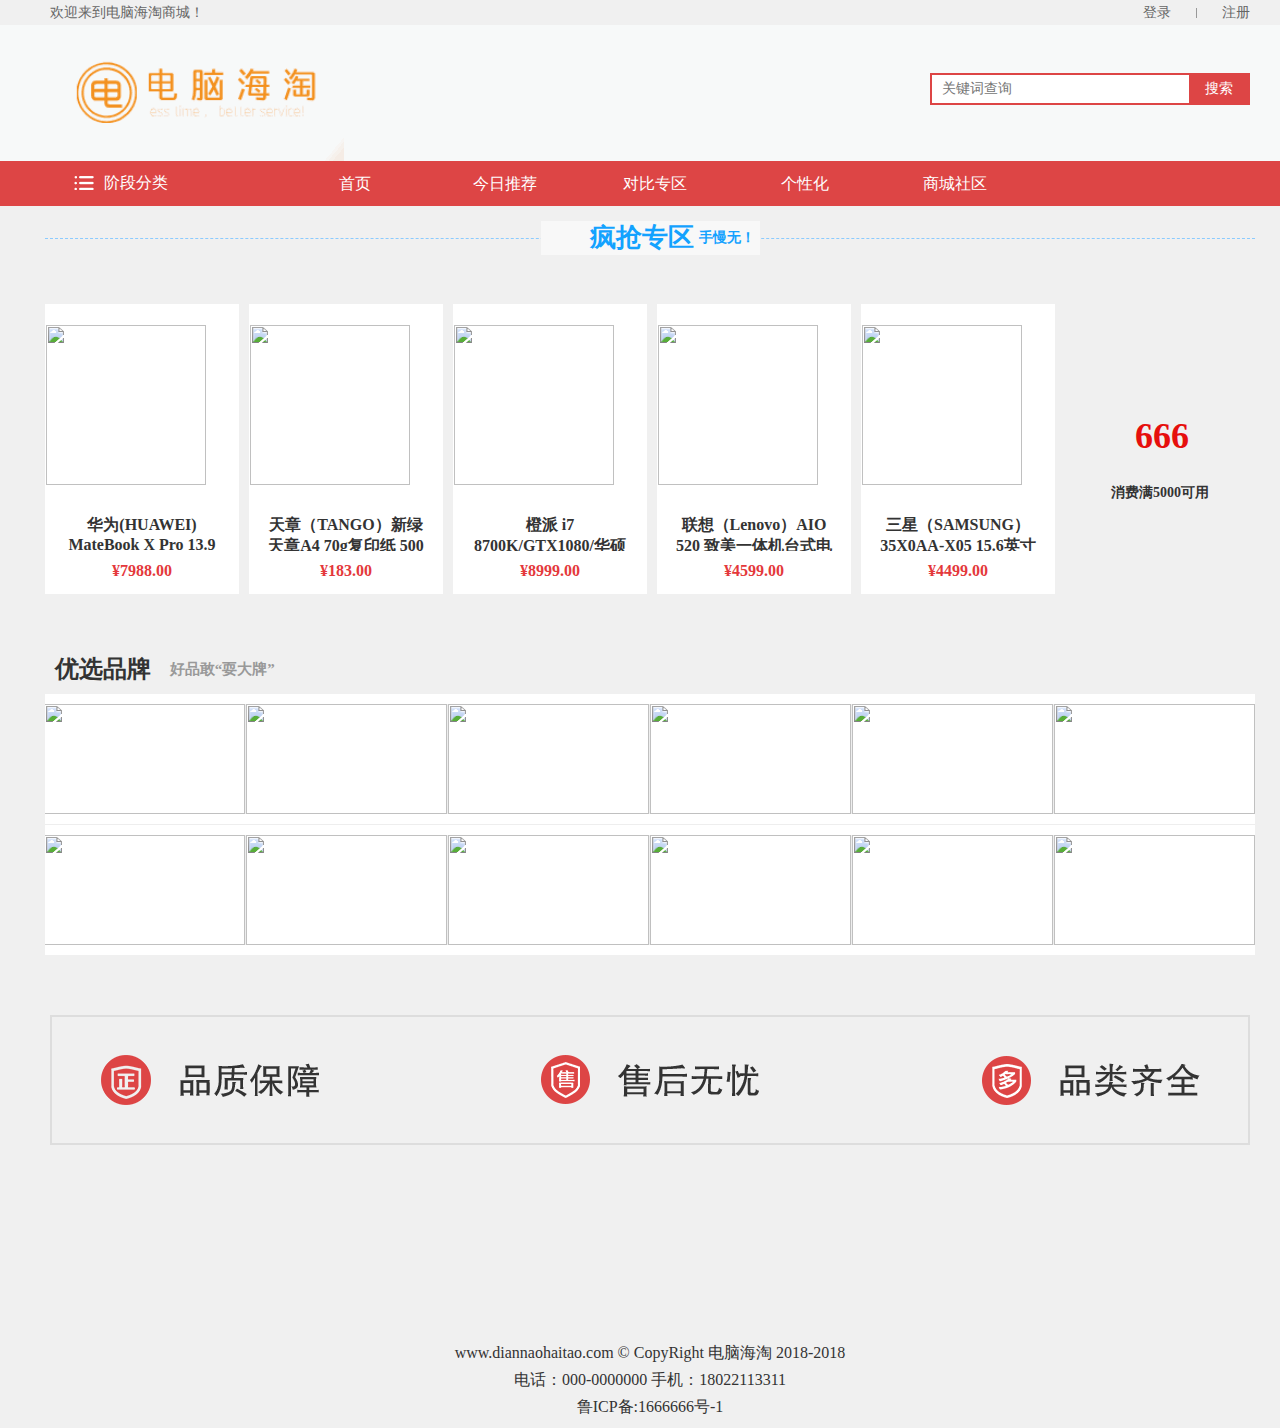
==== commit 5c1a9a59: "主页" ====
--- a/index.html
+++ b/index.html
@@ -123,10 +123,9 @@
         <div class="left_yh font16" id="pageNav">
             <a href="index.html">首页</a>
             <a href="today.html">今日推荐</a>
-            <a href="main.html">专区</a>
-            <a href="#">私人订制</a>
-            <a href="#">办公生活</a>
-            <a href="#">博客论坛</a>
+            <a href="main.html">对比专区</a>
+            <a href="hobbyShow.html">个性化</a>
+            <a href="#">商城社区</a>
         </div>
     </div>
 </div>
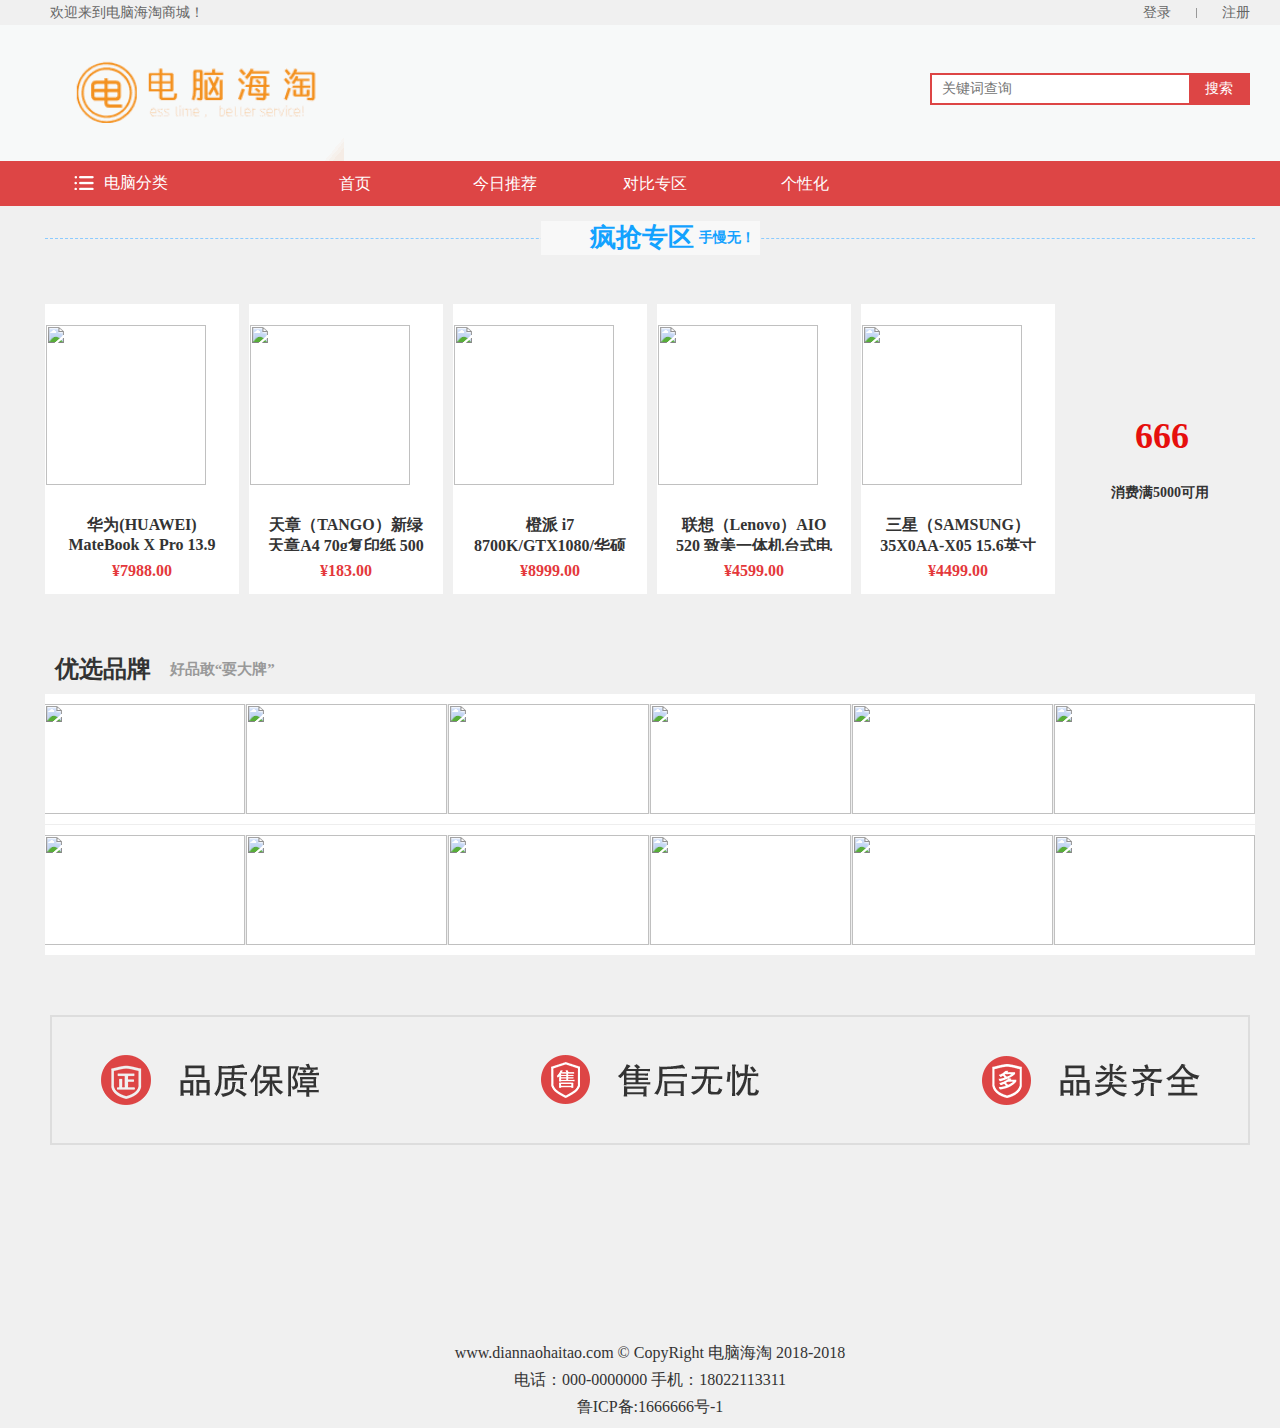
==== commit 854adb65: "主页" ====
--- a/index.html
+++ b/index.html
@@ -5,9 +5,6 @@
 <title>电脑海淘-首页</title>
 <link rel="stylesheet" type="text/css" href="css/style.css">
 <link rel="stylesheet" href="css/index.css">
-<script src="js/jquery-1.8.3.min.js"></script>
-<script src="https://cdn.bootcss.com/jquery/3.3.1/jquery.min.js"></script>
-<script src="js/jquery.luara.0.0.1.min.js"></script>
 </head>
 <style>
     body {
@@ -15,7 +12,7 @@
     }
 </style>
 <body>
-<div class="width100" id="beforeLogin" style="height:25ox;background:#f0f0f0;display: block;">
+<div class="width100" id="beforeLogin" style="height:25px;background:#f0f0f0;display: block;">
 	<div class="width1200 center_yh font14 c_66" style="height:25px;line-height:25px;">
     	<font class="left_yh">欢迎来到电脑海淘商城！</font>
         <div class="right_yh" id="fast_jump">
@@ -25,10 +22,10 @@
         </div>
     </div>
 </div>
-<div class="width100" id="afterLogin" style="height:25ox;background:#f0f0f0;display: none;">
+<div class="width100" id="afterLogin" style="height:25px;background:#f0f0f0;display: none;">
 	<div class="width1200 center_yh font14 c_66" style="height:25px;line-height:25px;">
     	<div class="left_yh" id="hello"></div>
-        <div class="right_yh" id="fast_jump">
+        <div class="right_yh">
             <img src="/images/user.png" style="width: 18px;height: 18px;line-height: 25px;"><a href="./my.html" style="margin-top: -20px;">个人中心</a>
         </div>
     </div>
@@ -45,87 +42,88 @@
     </div>
 </div>
 <!--导航条-->
-<div class="width100" style="height:45px;background:#dd4545;margin-top:px;position:relative;z-index:100;">
+<div class="width100" style="height:45px;background:#dd4545;position:relative;z-index:100;">
 	<!--中间的部分-->	
 	<div class="width1200 center_yh relative_yh" style="height:45px;">
     	<!--列表导航(downSlide就显示,否则就不显示)-->
     	<div class="left_yh" style="width:230px;height:45px;" id="hiddenShow">
         	<!--头部的图标-->
         	<img src="images/cd.png" class="left_yh" style="margin-left:24px;">
-            <span class="block_yh left_yh fff" style="height:45px;line-height:44px;margin-left:10px;">阶段分类</span>
+            <span class="block_yh left_yh fff" style="height:45px;line-height:44px;margin-left:10px;">电脑分类</span>
             <!--下面的导航展开部分-->
             <div class="downSlide">
             	<!--一块-->
             	<div class="n1Nav">
-                	<font>青少年</font>
+                	<font>台式机</font>
                     <img src="images/jt.png">
                     <div class="n2Nav">
                     	<div class="n3Nav">
-                        	<h3>笔记本</h3>
-                            <a href="#">笔记本1</a>
-                            <a href="#">笔记本2</a>
-                            <a href="#">笔记本3</a>
-                            <a href="#">笔记本4</a>
-                            <a href="#">笔记本5</a>
+                            <h3>热门品牌</h3>
+                            <a href="#">联想</a>
+                            <a href="#">戴尔</a>
+                            <a href="#">惠普</a>
+                            <a href="#">小米</a>
+                            <a href="#">Apple</a>
                         </div>
                         <div class="n3Nav">
-                        	<h3>台式机</h3>
-                            <a href="#">台式机1</a>
-                            <a href="#">台式机2</a>
-                            <a href="#">台式机3</a>
-                            <a href="#">台式机4</a>
-                            <a href="#">台式机5</a>
+                            <h3>热门分类</h3>
+                            <a href="#">游戏达人</a>
+                            <a href="#">时尚轻薄</a>
+                            <a href="#">校园学生</a>
+                            <a href="#">商用电脑</a>
+                            <a href="#">家用电脑</a>
                         </div>
                         <div class="n3Nav">
-                        	<h3>平板</h3>
-                            <a href="#">平板1</a>
-                            <a href="#">平板2</a>
-                            <a href="#">平板3</a>
-                            <a href="#">平板4</a>
-                            <a href="#">平板5</a>
+                            <h3>热门配置</h3>
+                            <a href="#">i7笔记本</a>
+                            <a href="#">i5笔记本</a>
+                            <a href="#">14寸</a>
+                            <a href="#">i7台式机</a>
+                            <a href="#">i5台式机</a>
+                            <a href="#">游戏电脑</a>
                         </div>
                     </div>
                 </div>
                 <!--一块-->
                 <div class="n1Nav">
-                	<font>成年人</font>
-                    <img src="images/jt.png">
-                    <div class="n2Nav">
-                        <div class="n3Nav">
-                            <h3>笔记本</h3>
-                            <a href="#">笔记本1</a>
-                            <a href="#">笔记本2</a>
-                            <a href="#">笔记本3</a>
-                            <a href="#">笔记本4</a>
-                            <a href="#">笔记本5</a>
+                        <font>笔记本</font>
+                        <img src="images/jt.png">
+                        <div class="n2Nav">
+                            <div class="n3Nav">
+                                <h3>热门品牌</h3>
+                                <a href="#">联想</a>
+                                <a href="#">戴尔</a>
+                                <a href="#">惠普</a>
+                                <a href="#">小米</a>
+                                <a href="#">Apple</a>
+                            </div>
+                            <div class="n3Nav">
+                                <h3>热门分类</h3>
+                                <a href="#">游戏达人</a>
+                                <a href="#">时尚轻薄</a>
+                                <a href="#">校园学生</a>
+                                <a href="#">商用电脑</a>
+                                <a href="#">家用电脑</a>
+                            </div>
+                            <div class="n3Nav">
+                                <h3>热门配置</h3>
+                                <a href="#">i7笔记本</a>
+                                <a href="#">i5笔记本</a>
+                                <a href="#">14寸</a>
+                                <a href="#">i7台式机</a>
+                                <a href="#">i5台式机</a>
+                                <a href="#">游戏电脑</a>
+                            </div>
                         </div>
-                        <div class="n3Nav">
-                            <h3>台式机</h3>
-                            <a href="#">台式机1</a>
-                            <a href="#">台式机2</a>
-                            <a href="#">台式机3</a>
-                            <a href="#">台式机4</a>
-                            <a href="#">台式机5</a>
-                        </div>
-                        <div class="n3Nav">
-                            <h3>平板</h3>
-                            <a href="#">平板1</a>
-                            <a href="#">平板2</a>
-                            <a href="#">平板3</a>
-                            <a href="#">平板4</a>
-                            <a href="#">平板5</a>
-                        </div>
-                    </div>
-                </div>
+                    </div>
             </div>
         </div>
         <!--普通导航-->
         <div class="left_yh font16" id="pageNav">
             <a href="index.html">首页</a>
-            <a href="today.html">今日推荐</a>
+            <a href="recommand.html">今日推荐</a>
             <a href="main.html">对比专区</a>
             <a href="hobbyShow.html">个性化</a>
-            <a href="#">商城社区</a>
         </div>
     </div>
 </div>
@@ -232,7 +230,7 @@
     <div class="mc">
         <ul class="brand-list">
             <li class="brand-item fore1" clstag="channel|keycount|2437|nfa-9196-0">
-                <a href="//c-nfa.jd.com/adclick?keyStr=6PQwtwh0f06syGHwQVvRO8dN8QPZQdHhW9B83ZXglGczrkduLAvYLSipdijh9zSAYvrOTUjuHrGxwbHiBXzkadPDxV3tyTowFf+QzyDqFA1HWmoByPeXmwN+vPPmAue88vbCjJwzgisfHGxcwS/sj1ATTANAzd+QZ3beAF36KBtl/viTALIAy8fwior3SCBRO8kB+sSzSS0dWVpqx287jLMnQRjLX8LeruC5DQu2wwDKXBn/4XyfZBkqZDvr0dRqsYAhmxRmBoISpVNFyZRXL4a+892nOos/0aSRnf6vbMmf9HLeDipRHAKm4vcfN+U1KKFU6qVYkYEbrR18iEkgIA==&amp;cv=2.0&amp;url=https://sale.jd.com/act/8nT5PJsoEQcM.html" target="_blank" class="brand-link">
+                <a href="javascript:void(0);" target="_blank" class="brand-link">
                     <img width="201" height="110" src="//img13.360buyimg.com/da/jfs/t17611/272/535229557/6130/36f2411c/5a913d8fN34013ae2.png!q90.png">
                     <div class="p-info">
                         <div class="p-title">联想专场</div>
@@ -241,7 +239,7 @@
                 </a>
             </li>
             <li class="brand-item fore2" clstag="channel|keycount|2437|nfa-9196-1">
-                <a href="//c-nfa.jd.com/adclick?keyStr=6PQwtwh0f06syGHwQVvRO8dN8QPZQdHhW9B83ZXglGczrkduLAvYLSipdijh9zSANmrfmD2NpOHXOmsFnQWl7ryvQcwnxP/8XLVexDVYoT1HWmoByPeXmwN+vPPmAue88vbCjJwzgisfHGxcwS/sjyaGbX2SX6ifKJ9TR/10sBa67QUUvZbPmUWXkI7GYEt7O8kB+sSzSS0dWVpqx287jLMnQRjLX8LeruC5DQu2wwDKXBn/4XyfZBkqZDvr0dRqsYAhmxRmBoISpVNFyZRXL4a+892nOos/0aSRnf6vbMmf9HLeDipRHAKm4vcfN+U1KKFU6qVYkYEbrR18iEkgIA==&amp;cv=2.0&amp;url=https://sale.jd.com/act/cVEN7tLhZPb1.html" target="_blank" class="brand-link">
+                <a href="javascript:void(0);" target="_blank" class="brand-link">
                     <img width="201" height="110" src="//img20.360buyimg.com/da/jfs/t15847/207/2162511409/4770/e4217964/5a913dd0N2d3f6fbf.jpg!q90.jpg">
                 <div class="p-info">
                         <div class="p-title">ThinkPad专场</div>
@@ -250,7 +248,7 @@
                 </a>
             </li>
             <li class="brand-item fore3" clstag="channel|keycount|2437|nfa-9196-2">
-                <a href="//c-nfa.jd.com/adclick?keyStr=6PQwtwh0f06syGHwQVvRO8dN8QPZQdHhW9B83ZXglGczrkduLAvYLSipdijh9zSAPUCgSUyou6MDbxOYA+rrQC6CnSpmNToY/q+R5TOduj5HWmoByPeXmwN+vPPmAue88vbCjJwzgisfHGxcwS/sjyZqvTy1NMA1fXOvmLRoOxq6aNKn5YhnmNHzCREFgfvnZzMI/FNcIyqPvs7l7kzfgqwuiHO85wBSyA1FPeT/jgXBkyxapGKK0bayuRsyF1CjSHY0JSwCJdCXubq2wQCesktkSSOFA1pdGE/Iy7jQSEYQlCt5qtzWUNQR7nMClgnfA8pekfb4uNQnqgcfk9CP5w==&amp;cv=2.0&amp;url=https://sale.jd.com/act/vXW6417xIjoKm.html" target="_blank" class="brand-link">
+                <a href="javascript:void(0);" target="_blank" class="brand-link">
                     <img width="201" height="110" src="//img14.360buyimg.com/da/jfs/t19762/307/526775494/4212/c8b6c35f/5a913e04N36556665.jpg!q90.jpg">
                     <div class="p-info">
                         <div class="p-title">惠普专场</div>
@@ -259,7 +257,7 @@
                 </a>
             </li>
             <li class="brand-item fore4" clstag="channel|keycount|2437|nfa-9196-3">
-                <a href="//c-nfa.jd.com/adclick?keyStr=6PQwtwh0f06syGHwQVvRO8dN8QPZQdHhW9B83ZXglGczrkduLAvYLSipdijh9zSAYyeEQVZBMrXN/CtP0c79jae3LqU5BFGk0OFW5eZVGg9HWmoByPeXmwN+vPPmAue88vbCjJwzgisfHGxcwS/sjya0DEvw+ahTTb1PeploryrcmYERukZ/wjsLW/+sihklBvY0tDzeYVvO6GD7pv64H8vAa6QAm01CnX10pC6qyde7NopedPC3du7DL5C86LCm7rgAJfsDkN3cr39q/mKyOw8DnD4R7zcofvTr4ytU1fEqjV5eNKY+ZtEexFIgZ9O50KLb4qjigzwt6HHBU+SMjg==&amp;cv=2.0&amp;url=https://sale.jd.com/act/BwH7FSalp8Y.html" target="_blank" class="brand-link">
+                <a href="javascript:void(0);" target="_blank" class="brand-link">
                     <img width="201" height="110" src="//img20.360buyimg.com/da/jfs/t16996/203/522434733/6743/464a32ce/5a913e37N5767baed.jpg!q90.jpg">
                     <div class="p-info">
                         <div class="p-title">华硕专场</div>
@@ -268,7 +266,7 @@
                 </a>
             </li>
             <li class="brand-item fore5" clstag="channel|keycount|2437|nfa-9196-4">
-                <a href="//c-nfa.jd.com/adclick?keyStr=6PQwtwh0f06syGHwQVvRO8dN8QPZQdHhW9B83ZXglGczrkduLAvYLSipdijh9zSAp66Ci+0+n+qk0Xd0OoTmxKbnwjsv1/ybUZ1CkDzT6bZHWmoByPeXmwN+vPPmAue8TRVQs/zAx12YZbVi+O/k+ZpteJyIjUdWhpXN4lsqb7tGtcynb7JzGimEom5fEkC0zcHJ2ltM3Zj7gMXaNqWrNUHDHJOWgajMpcFLrQ7KrFLIxN0P8kYidLo8ATDXnhBNGsF79cSHbjZyaB7bQmyL/fo0trTgEVa5wyiRtYrPVJi4d/w23oTQBvdc76jXa2OO&amp;cv=2.0&amp;url=https://logitech.jd.com/?cpdad=1DLSUE" target="_blank" class="brand-link">
+                <a href="javascript:void(0);" target="_blank" class="brand-link">
                     <img width="201" height="110" src="//img12.360buyimg.com/da/jfs/t18505/271/516135525/5472/ca272b3/5a913e86Na4db017d.jpg!q90.jpg">
                     <div class="p-info">
                         <div class="p-title">罗技专场</div>
@@ -276,7 +274,7 @@
                 </a>
             </li>
             <li class="brand-item fore6" clstag="channel|keycount|2437|nfa-9196-5">
-                <a href="//c-nfa.jd.com/adclick?keyStr=6PQwtwh0f06syGHwQVvRO8dN8QPZQdHhW9B83ZXglGczrkduLAvYLSipdijh9zSAFqgHKejntcOIprsE53NH4oBQb/Mk1d20VpYg7GdVGMxHWmoByPeXmwN+vPPmAue88vbCjJwzgisfHGxcwS/sj84t9L0EuB4O3u1D6AATKNZum7Mw1OQ2VlddYv23ZAYMqg7lBKMNaPUH7HUwVbi2CBd0Hr7Fi8hVunvZC4tPYiigwBDdtxSPU3z8cp50sfgiF1pAhcXBWv+zgtdSUzgYBEGXVSM3evs0GIN7W0oIHYZuynqN4iTv4/b1f66WBNE0YyuRuUC5Ueuy0w4BtYM9ig==&amp;cv=2.0&amp;url=https://sale.jd.com/act/byHCX2FDl6xuNjaY.html" target="_blank" class="brand-link">
+                <a href="javascript:void(0);" target="_blank" class="brand-link">
                     <img width="201" height="110" src="//img13.360buyimg.com/da/jfs/t18310/340/509479686/5718/68db9eda/5a913eb5Nd2f812d6.jpg!q90.jpg">
                     <div class="p-info">
                         <div class="p-title">极米专场</div>
@@ -285,7 +283,7 @@
                 </a>
             </li>
             <li class="brand-item fore7" clstag="channel|keycount|2437|nfa-9196-6">
-                <a href="//c-nfa.jd.com/adclick?keyStr=6PQwtwh0f06syGHwQVvRO8dN8QPZQdHhW9B83ZXglGczrkduLAvYLSipdijh9zSA2gaEFpB8D2DKvDj6VCj06jBqsMfavbbvgT0F2wfv2UFHWmoByPeXmwN+vPPmAue88vbCjJwzgisfHGxcwS/sjx92ar+IKtJ0TNlms4ya7aUSY36MSikLdea4C+CI4qUUqg7lBKMNaPUH7HUwVbi2CBd0Hr7Fi8hVunvZC4tPYiigwBDdtxSPU3z8cp50sfgiF1pAhcXBWv+zgtdSUzgYBEGXVSM3evs0GIN7W0oIHYZuynqN4iTv4/b1f66WBNE0YyuRuUC5Ueuy0w4BtYM9ig==&amp;cv=2.0&amp;url=https://sale.jd.com/act/K6c3y7S1z4UaxG5X.html" target="_blank" class="brand-link">
+                <a href="javascript:void(0);" target="_blank" class="brand-link">
                     <img width="201" height="110" src="//img10.360buyimg.com/da/jfs/t14455/293/2273605083/6625/e55b44a2/5a913ee9N687de4e9.jpg!q90.jpg"><div class="p-info">
                     <div class="p-title">机械革命专场</div>
                     <span class="p-text">机械革命专场</span>
@@ -293,7 +291,7 @@
                 </a>
             </li>
             <li class="brand-item fore8" clstag="channel|keycount|2437|nfa-9196-7">
-                <a href="//c-nfa.jd.com/adclick?keyStr=6PQwtwh0f06syGHwQVvRO8dN8QPZQdHhW9B83ZXglGczrkduLAvYLSipdijh9zSAp3hpUxJMZtT93h22y10QnfVLmaJATAvE+BdMhpuvUPBHWmoByPeXmwN+vPPmAue88vbCjJwzgisfHGxcwS/sj7EU7WRURr8rF8mr+Nt9J4zI2Me/ajfOj7Kl4eIwbYj0PcADfOydEgb3r/t/IOD6jebwKAFQoJNlTkPYqRWHa7QpodVXpEL15gIhF7tS9XGTIH/3PVpFk1yWjCKplUWsYiZkUIzjmhlPlHv4wTLvUHI6PS3e2iAxIftN/cIOoqdkLMz+Zwh2Sv2uEPtOqU+3QA==&amp;cv=2.0&amp;url=https://sale.jd.com/act/GosgzZ7cO2ylNCw.html" target="_blank" class="brand-link">
+                <a href="javascript:void(0);" target="_blank" class="brand-link">
                     <img width="201" height="110" src="//img30.360buyimg.com/da/jfs/t14851/307/2176257079/5673/dc9655a9/5a913f24N7bae77b7.jpg!q90.jpg">
                     <div class="p-info">
                         <div class="p-title">得力专场</div>
@@ -302,7 +300,7 @@
                 </a>
             </li>
             <li class="brand-item fore9" clstag="channel|keycount|2437|nfa-9196-8">
-                <a href="//c-nfa.jd.com/adclick?keyStr=6PQwtwh0f06syGHwQVvRO8dN8QPZQdHhW9B83ZXglGczrkduLAvYLSipdijh9zSAVMRj+Anhf9oS+aGJdbixzvKP88dcNFxaEXoEejyXgSlHWmoByPeXmwN+vPPmAue88vbCjJwzgisfHGxcwS/sjw5NgdPZ3d8Z6JVVFh2NNSN3ZtIVBoAuZL5g5TmBUqqkBvY0tDzeYVvO6GD7pv64H8vAa6QAm01CnX10pC6qyde7NopedPC3du7DL5C86LCm7rgAJfsDkN3cr39q/mKyOw8DnD4R7zcofvTr4ytU1fEqjV5eNKY+ZtEexFIgZ9O50KLb4qjigzwt6HHBU+SMjg==&amp;cv=2.0&amp;url=https://sale.jd.com/act/LAoSE7GbVRU.html" target="_blank" class="brand-link"><img width="201" height="110" src="//img11.360buyimg.com/da/jfs/t15262/198/2281992266/10329/adf9de94/5a913f70N76080255.jpg!q90.jpg">
+                <a href="javascript:void(0);" target="_blank" class="brand-link"><img width="201" height="110" src="//img11.360buyimg.com/da/jfs/t15262/198/2281992266/10329/adf9de94/5a913f70N76080255.jpg!q90.jpg">
                     <div class="p-info">
                         <div class="p-title">坚果专场</div>
                         <span class="p-text">坚果专场</span>
@@ -310,7 +308,7 @@
                 </a>
             </li>
             <li class="brand-item fore10" clstag="channel|keycount|2437|nfa-9196-9">
-                <a href="//c-nfa.jd.com/adclick?keyStr=6PQwtwh0f06syGHwQVvRO8dN8QPZQdHhW9B83ZXglGczrkduLAvYLSipdijh9zSA4Zuds/LTrdBEUupPlBkNCEUsGnuXDj6qhMnuLhLypWRHWmoByPeXmwN+vPPmAue88vbCjJwzgisfHGxcwS/sj2WvgwNxYPTUDm/N3hzCdtsN2flm+AqCFbpC66cEAAxiAkuOIdHLRtkW/q4CIdzM/gKe2acHG0Ajuj9L8JXxidE+hmSpgLz9xmR1xEiObDPEY2cXhMASnNvmSUyLnxgFsxMv49nQdfWafuMVCtVmz8qXOlcppL6VE6XAjxQTKJJ8WOo1bdnPYgppNB+nDWfC8A==&amp;cv=2.0&amp;url=https://sale.jd.com/act/aiRpDhf7EzKONd.html" target="_blank" class="brand-link">
+                <a href="javascript:void(0);" target="_blank" class="brand-link">
                     <img width="201" height="110" src="//img30.360buyimg.com/da/jfs/t16381/273/2077518117/5091/17fb3dfd/5a913fbdN7b225820.jpg!q90.jpg">
                     <div class="p-info">
                         <div class="p-title">戴尔G系列新品上市 3期免息</div>
@@ -319,7 +317,7 @@
                 </a>
             </li>
             <li class="brand-item fore11" clstag="channel|keycount|2437|nfa-9196-10">
-                <a href="//c-nfa.jd.com/adclick?keyStr=6PQwtwh0f06syGHwQVvRO8dN8QPZQdHhW9B83ZXglGczrkduLAvYLSipdijh9zSAREofPZiHSunSZJwgI//mNHKoiC7frQIe4cA8RZR8XQZHWmoByPeXmwN+vPPmAue88vbCjJwzgisfHGxcwS/sj9Z+4EdhmtNZGpGYFvB5eJ4x+t/d4jbXzOxuVPMOeRsIPcADfOydEgb3r/t/IOD6jebwKAFQoJNlTkPYqRWHa7QpodVXpEL15gIhF7tS9XGTIH/3PVpFk1yWjCKplUWsYiZkUIzjmhlPlHv4wTLvUHI6PS3e2iAxIftN/cIOoqdkLMz+Zwh2Sv2uEPtOqU+3QA==&amp;cv=2.0&amp;url=https://sale.jd.com/act/2e1hdNXIBf7ivxC.html" target="_blank" class="brand-link">
+                <a href="javascript:void(0);" target="_blank" class="brand-link">
                     <img width="201" height="110" src="//img13.360buyimg.com/da/jfs/t19033/232/501654136/6168/70de9bd4/5a913ffbN28dc4d6e.jpg!q90.jpg">
                     <div class="p-info">
                         <div class="p-title">西部数据专场</div>
@@ -328,7 +326,7 @@
                 </a>
             </li>
             <li class="brand-item fore12" clstag="channel|keycount|2437|nfa-9196-11">
-                <a href="//c-nfa.jd.com/adclick?keyStr=6PQwtwh0f06syGHwQVvRO8dN8QPZQdHhW9B83ZXglGczrkduLAvYLSipdijh9zSA1o6ni4OoIEbp6l71f31XGRlnAwMdg8B0tW085qhGZoxHWmoByPeXmwN+vPPmAue87GjtcBUvNHzHnCFvzwZWnZbSaoKk7JFqnjbCTjoxP0O3nH+UQhQ8IyoKKUyU3x/aO8kB+sSzSS0dWVpqx287jLMnQRjLX8LeruC5DQu2wwDKXBn/4XyfZBkqZDvr0dRqsYAhmxRmBoISpVNFyZRXL4a+892nOos/0aSRnf6vbMmf9HLeDipRHAKm4vcfN+U1KKFU6qVYkYEbrR18iEkgIA==&amp;cv=2.0&amp;url=https://mall.jd.com/index-1000007482.html" target="_blank" class="brand-link">
+                <a href="javascript:void(0);" target="_blank" class="brand-link">
                     <img width="201" height="110" src="//img20.360buyimg.com/da/jfs/t19429/225/498539285/12380/a6bb2f26/5a914059Ne58d3df2.jpg!q90.jpg">
                     <div class="p-info">
                         <div class="p-title">intel专场</div>
@@ -357,5 +355,9 @@
         <p class="font16 c_33 tcenter" style="margin-top:6px;margin-bottom:10px;">鲁ICP备:1666666号-1</p>
     </div>
 </div>
+
+<script src="js/jquery-1.8.3.min.js"></script>
+<script src="https://cdn.bootcss.com/jquery/3.3.1/jquery.min.js"></script>
+<script src="js/jquery.luara.0.0.1.min.js"></script>
 </body>
 </html>
--- a/css/style.css
+++ b/css/style.css
@@ -1,4 +1,4 @@
-*{margin:0;padding:0;list-style:none;text-decoration:none;font-family:"黑体"}
+*{margin:0;padding:0;list-style:none;text-decoration:none;font-family:"黑体";}
 a{color:#fff;}
 input{outline:medium;}
 input:-webkit-autofill{-webkit-box-shadow: 0 0 0px 1000px white inset;}
@@ -56,7 +56,7 @@
 .c_66{color:#666;}
 .c_99{color:#999;}
 .c_dd{color:#ddd;}
-.red{color:#fa3745;}
+.red{color:#fa3745;text-decoration: none!important;}
 .left_yh{float:left;}
 .right_yh{float:right;}
 .font100{font-weight:100;}
@@ -83,8 +83,8 @@
 .btnSearh:hover{background:#bf3a3a}
 .Selected{background:#ff5802;}
 .Selected .downSlide{display:block;}
-#pageNav a{display:block;float:left;width:150px;text-align:center;line-height:45px;height:45px;}
-#pageNav a:hover{letter-spacing:3px;padding-left:6px;padding-right:6px;transition:0.3s;text-decoration:underline;}
+#pageNav a{display:block;float:left;width:150px;text-align:center;color:white;line-height:45px;height:45px;}
+#pageNav a:hover{letter-spacing:3px;padding-left:6px;padding-right:6px;transition:0.3s;text-decoration:none;}
 .downSlide{width:230px;height:490px;background:#ff5802;position:absolute;top:45px;left:0;display:none;}
 #hiddenShow:hover{background:#ff5802;}
 #hiddenShow:hover .downSlide{display:block;}
@@ -120,7 +120,7 @@
 .normalPic{width:972px;height:388px;float:left;border-right:1px solid #ddd;}
 .normalPic a{display:block;width:193px;height:193px;background:#fff;border-left:1px solid #ddd;float:left;border-bottom:1px solid #ddd}
 .normalPic a img{transition:0.2s;}
-.normalPic a:hover img{margin-top:-2px!important;}
+/* .normalPic a:hover img{margin-top:-2px!important;} */
 /*商品展示区域(lib.js/163ccc.js[独立一支])*/
 #preview{ float:left; text-align:center; width:350px;}
 .jqzoom{ width:350px; height:350px; position:relative;padding:0;}
--- a/css/index.css
+++ b/css/index.css
@@ -1,6 +1,7 @@
 .container {
     width: 1210px;
     margin: 0 auto;
+    overflow: hidden;
 }
 h3 {
     font-size: 14px;
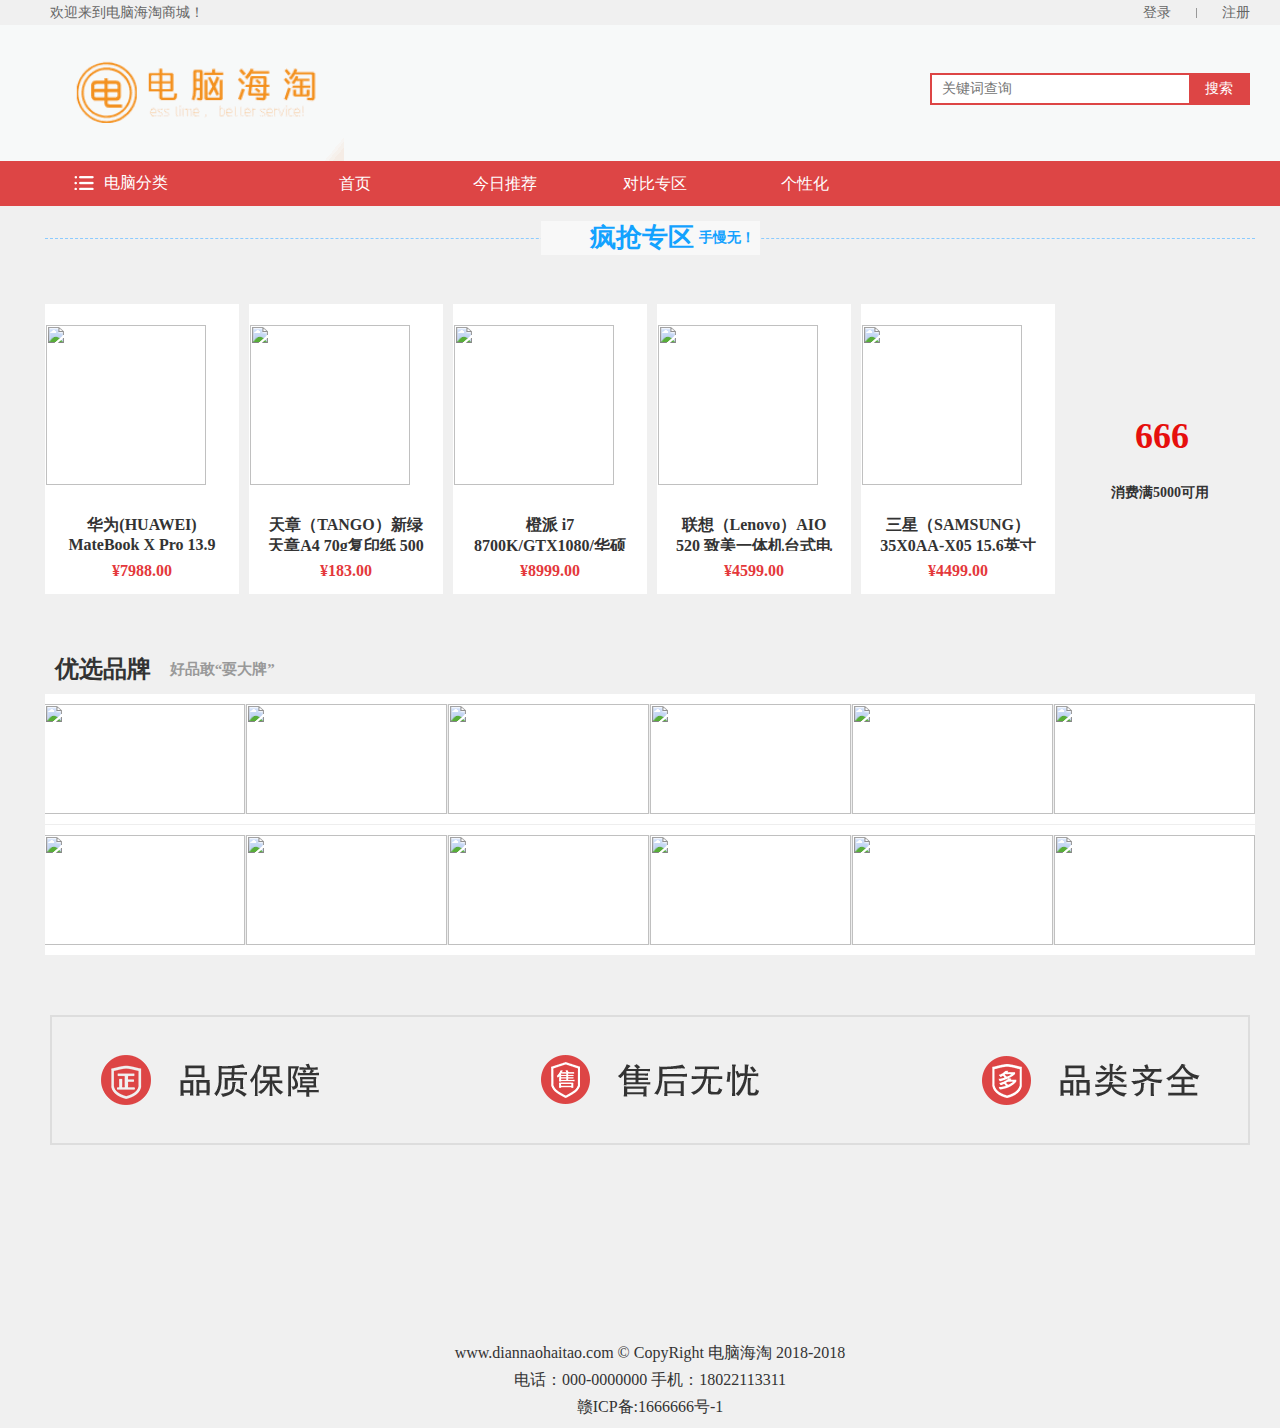
==== commit c360c6e2: "商城主页" ====
--- a/index.html
+++ b/index.html
@@ -54,7 +54,7 @@
             <div class="downSlide">
             	<!--一块-->
             	<div class="n1Nav">
-                	<font>台式机</font>
+                	<a href="javascript:void(0);"></a><font>台式机</font>
                     <img src="images/jt.png">
                     <div class="n2Nav">
                     	<div class="n3Nav">
@@ -86,7 +86,7 @@
                 </div>
                 <!--一块-->
                 <div class="n1Nav">
-                        <font>笔记本</font>
+                        <a href="javascript:void(0);"><font>笔记本</font></a>
                         <img src="images/jt.png">
                         <div class="n2Nav">
                             <div class="n3Nav">
@@ -352,7 +352,7 @@
         <a href="#" class="in_block font16 c_33" style="padding:0 30px"></a>
         <p class="font16 c_33 tcenter" style="margin-top:46px;">www.diannaohaitao.com © CopyRight 电脑海淘 2018-2018 </p>
         <p class="font16 c_33 tcenter" style="margin-top:6px;">电话：000-0000000 手机：18022113311</p>
-        <p class="font16 c_33 tcenter" style="margin-top:6px;margin-bottom:10px;">鲁ICP备:1666666号-1</p>
+        <p class="font16 c_33 tcenter" style="margin-top:6px;margin-bottom:10px;">赣ICP备:1666666号-1</p>
     </div>
 </div>
 
